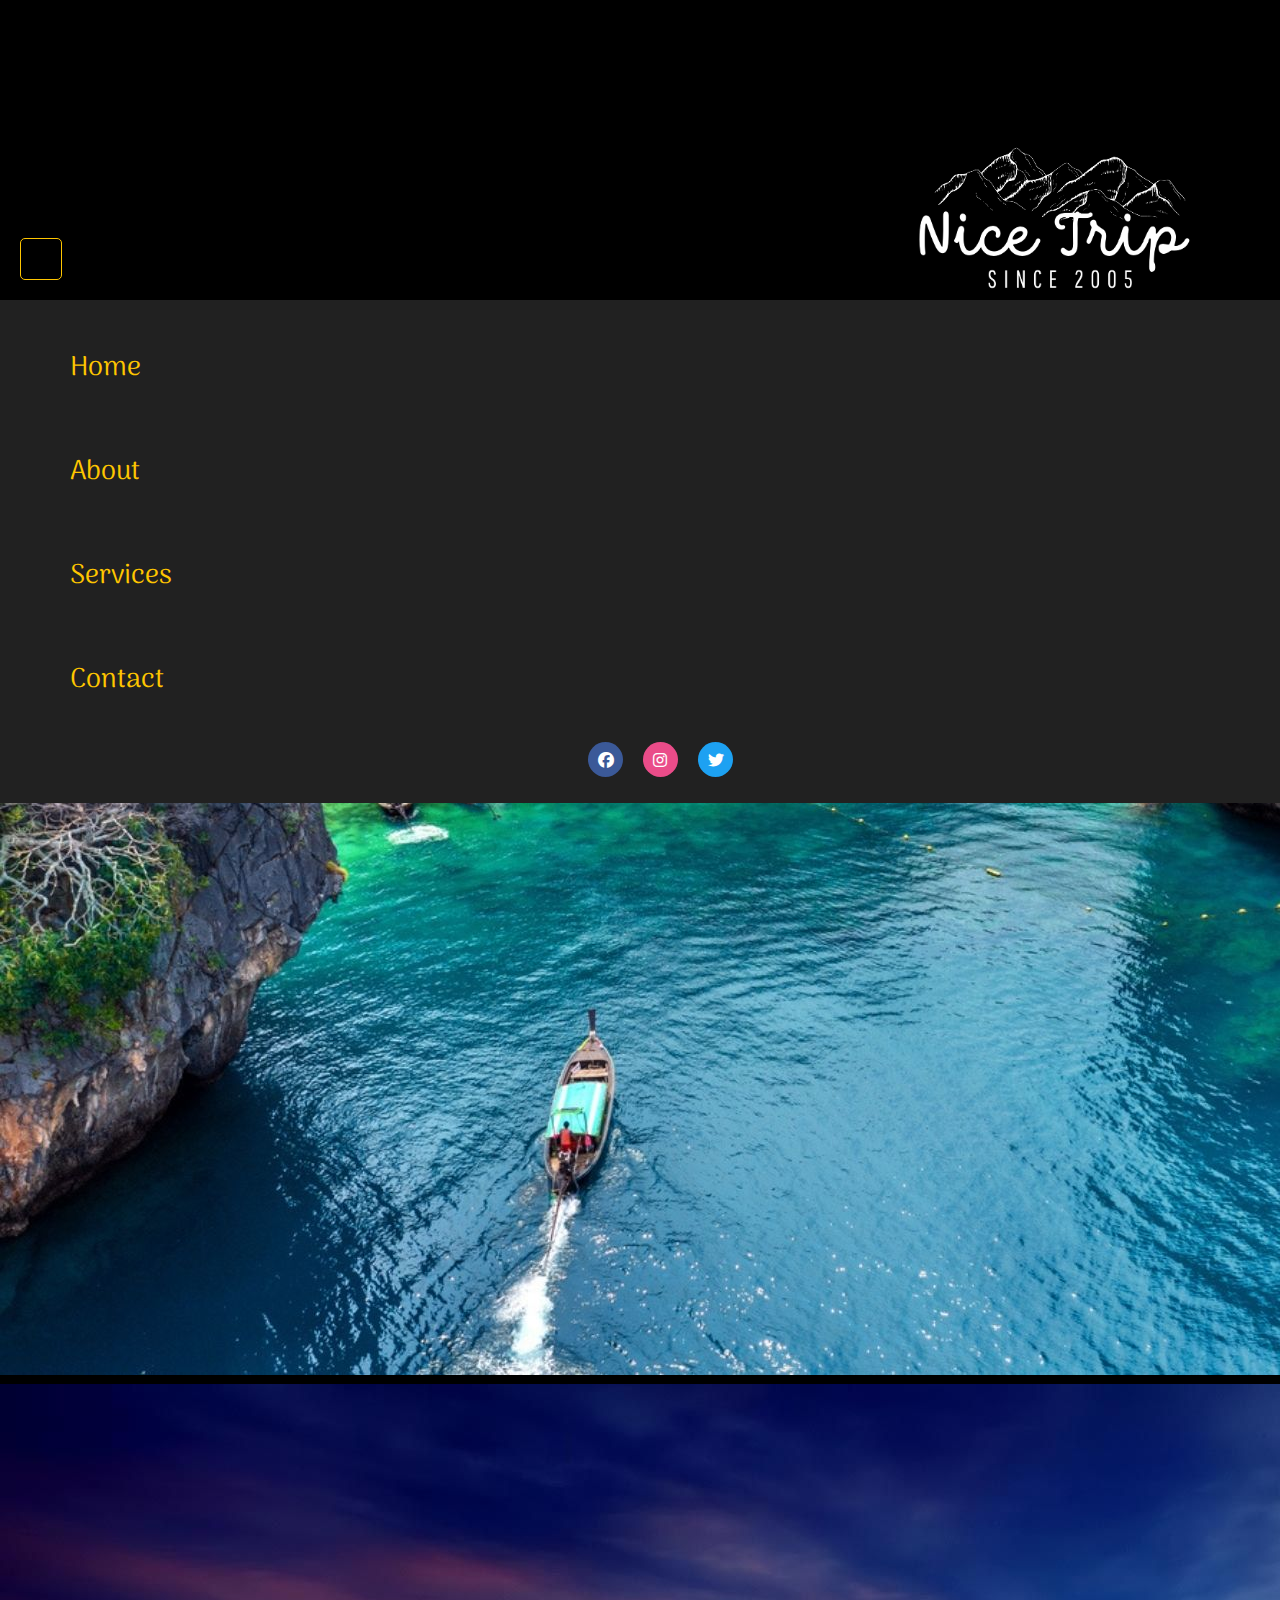
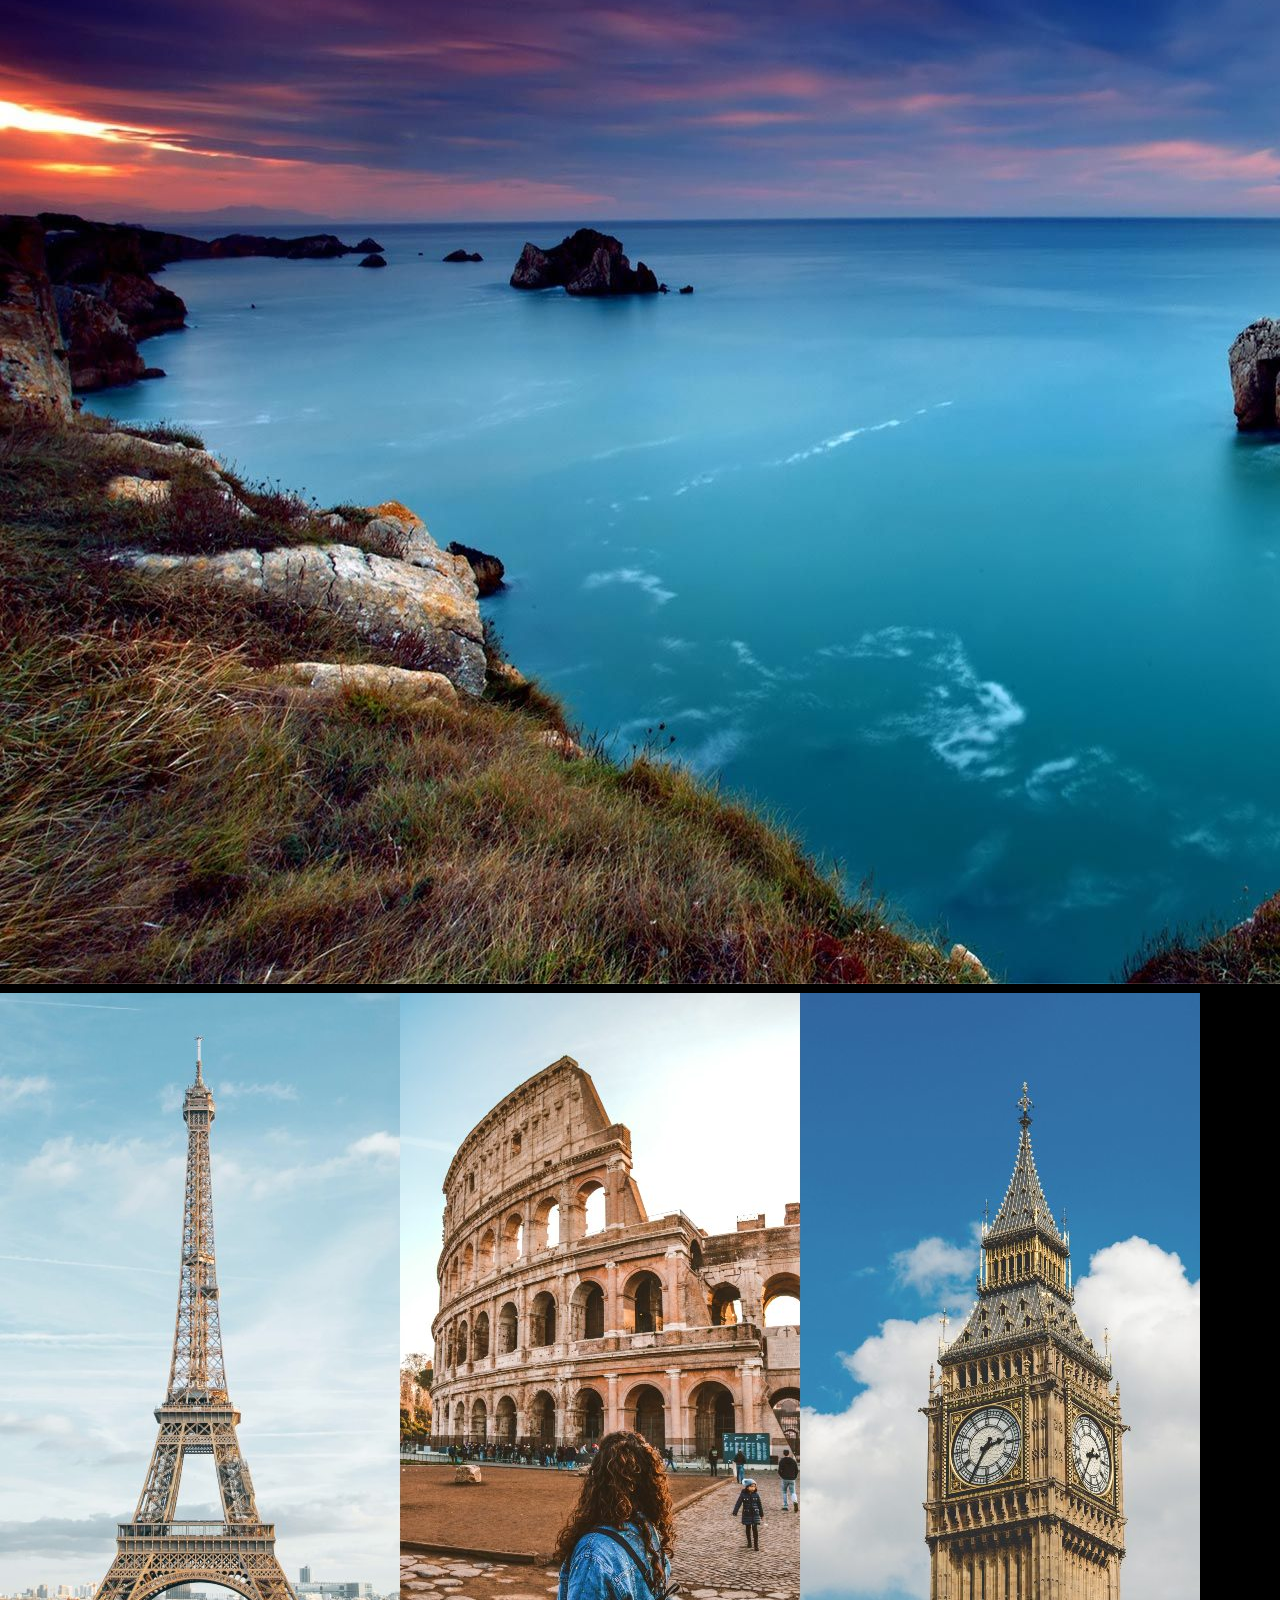
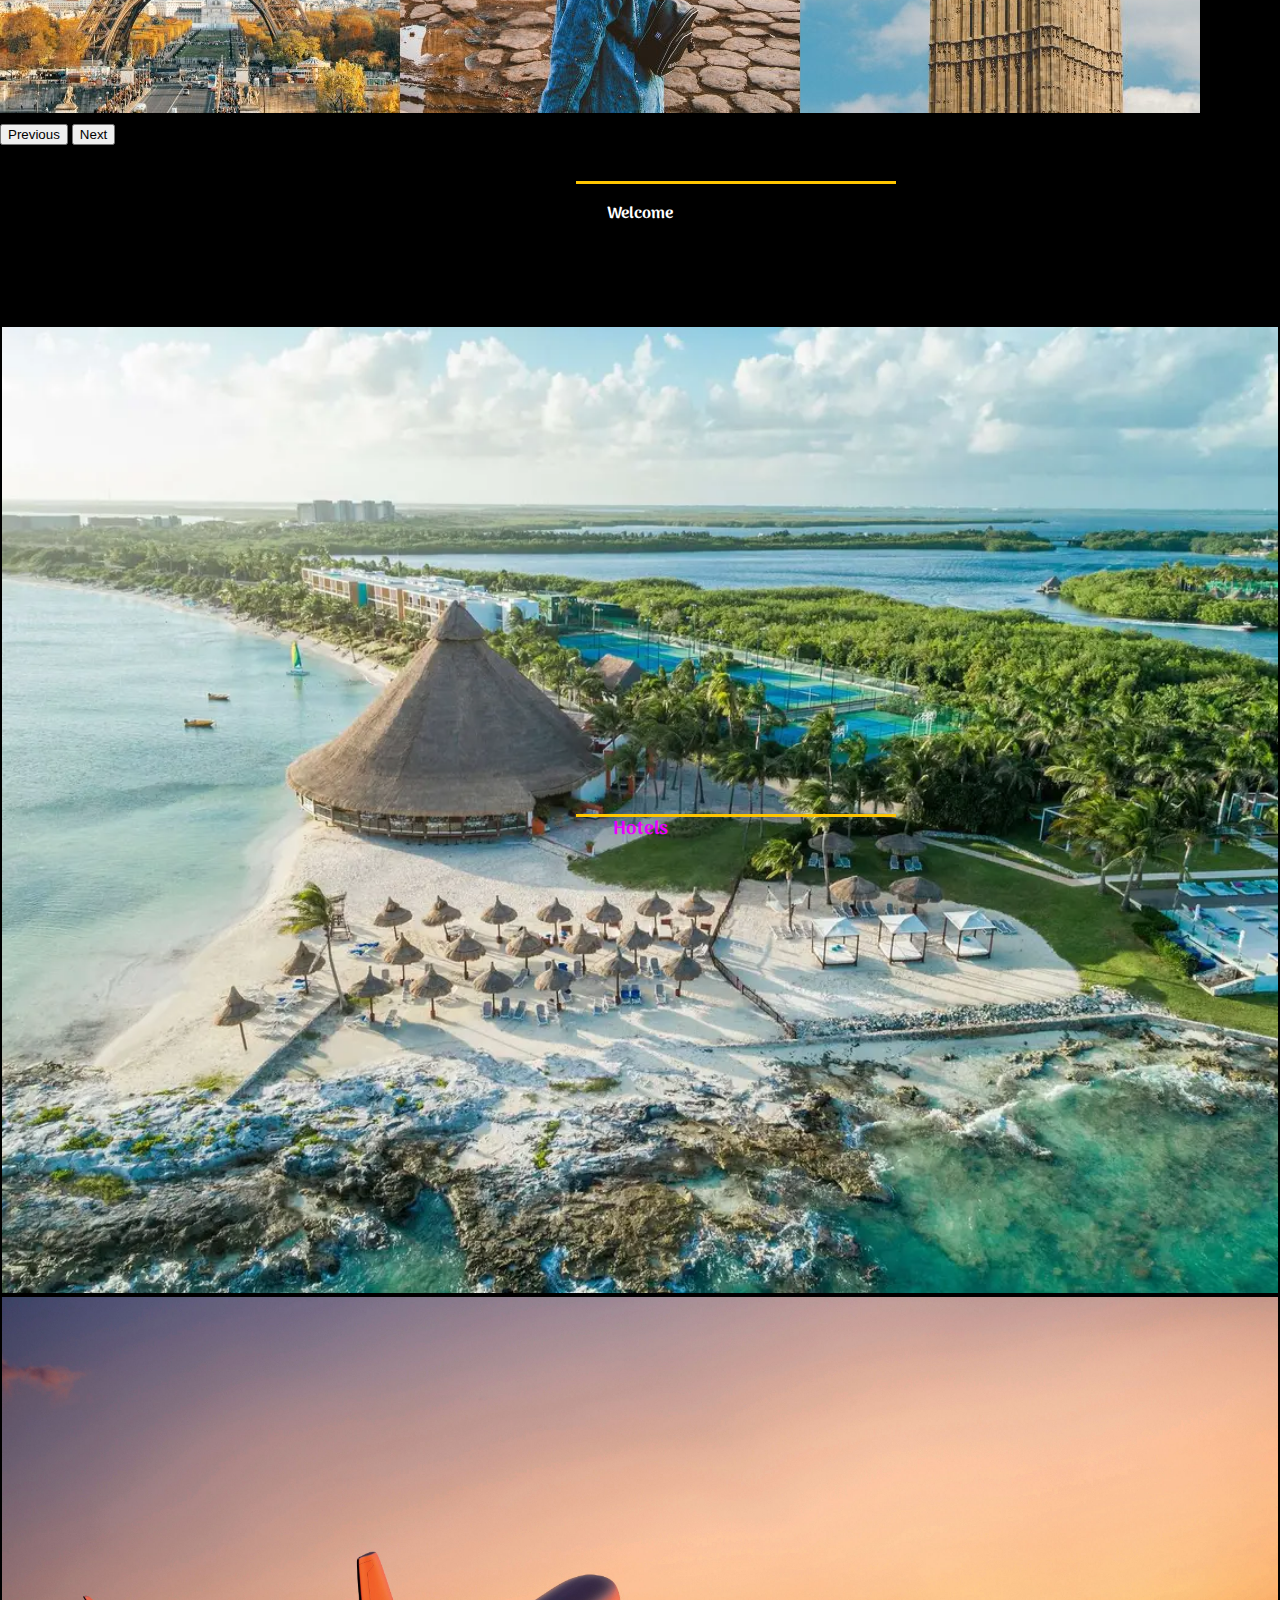
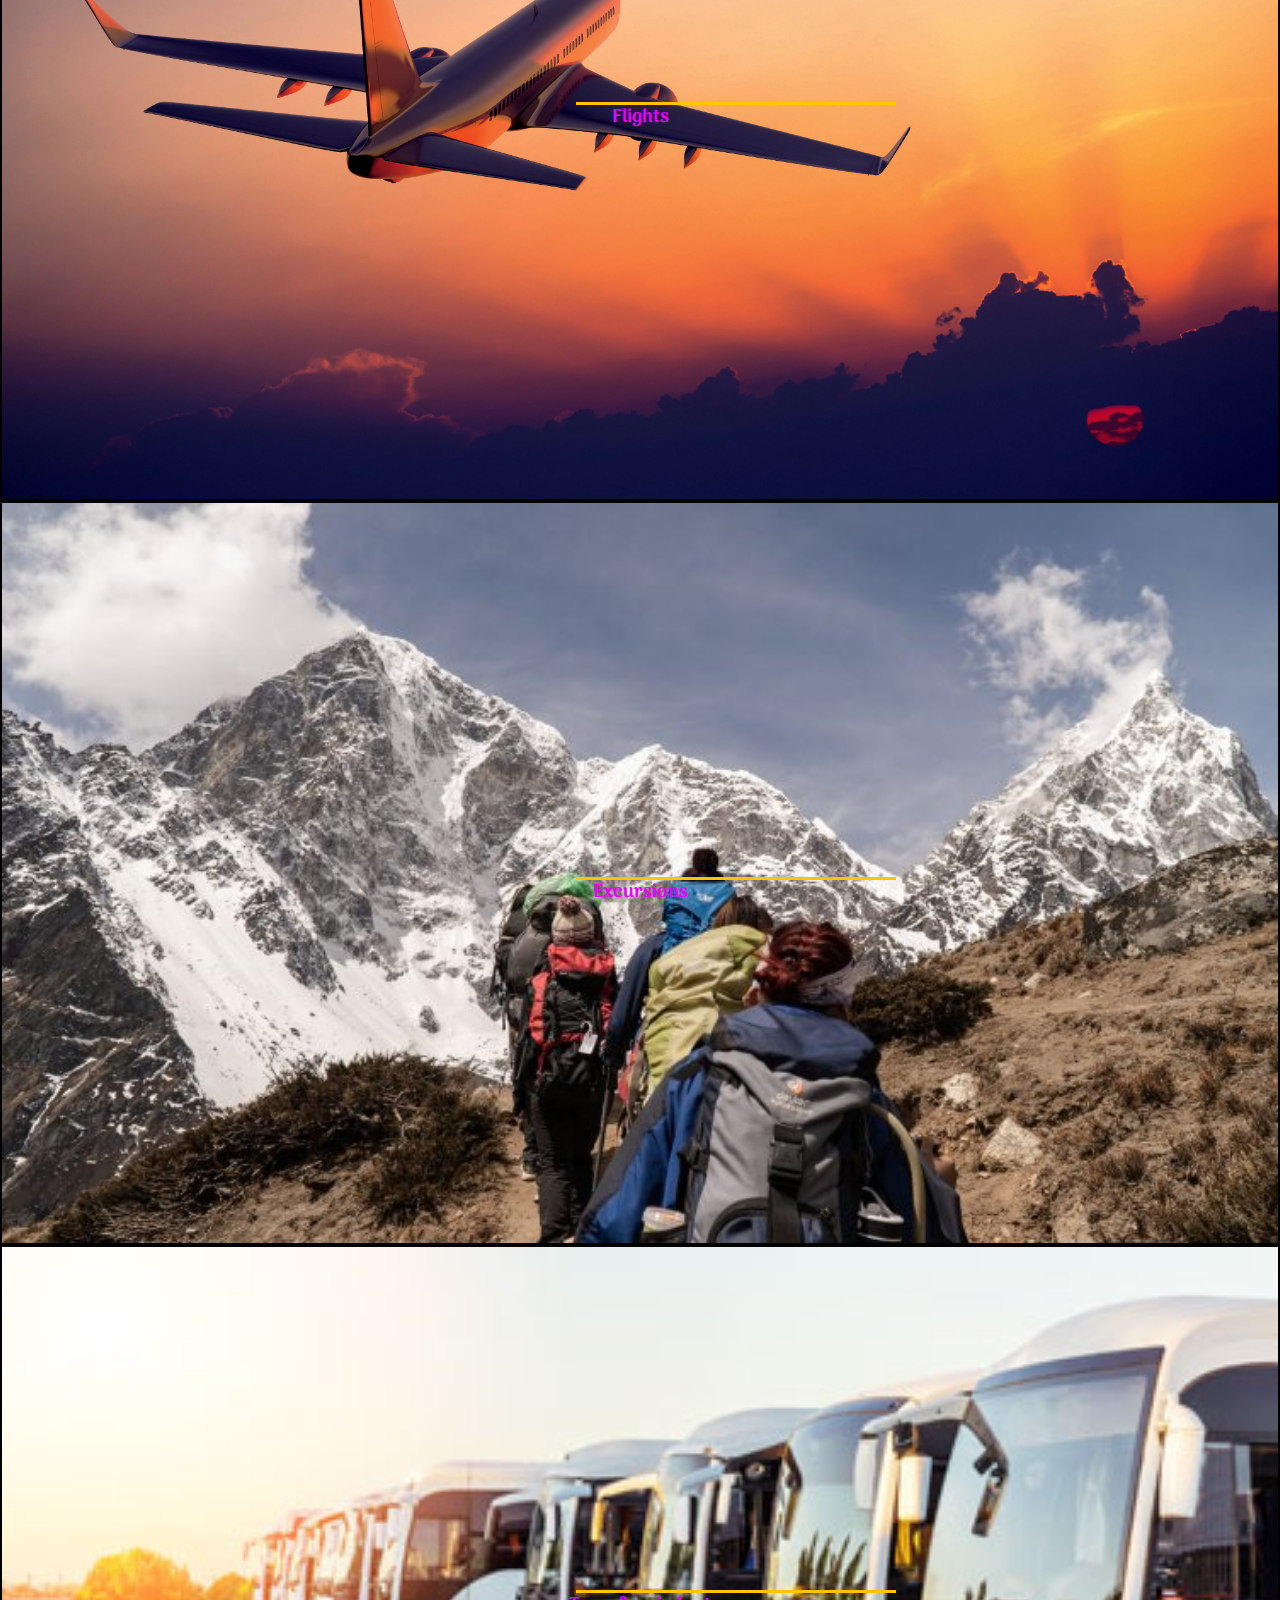
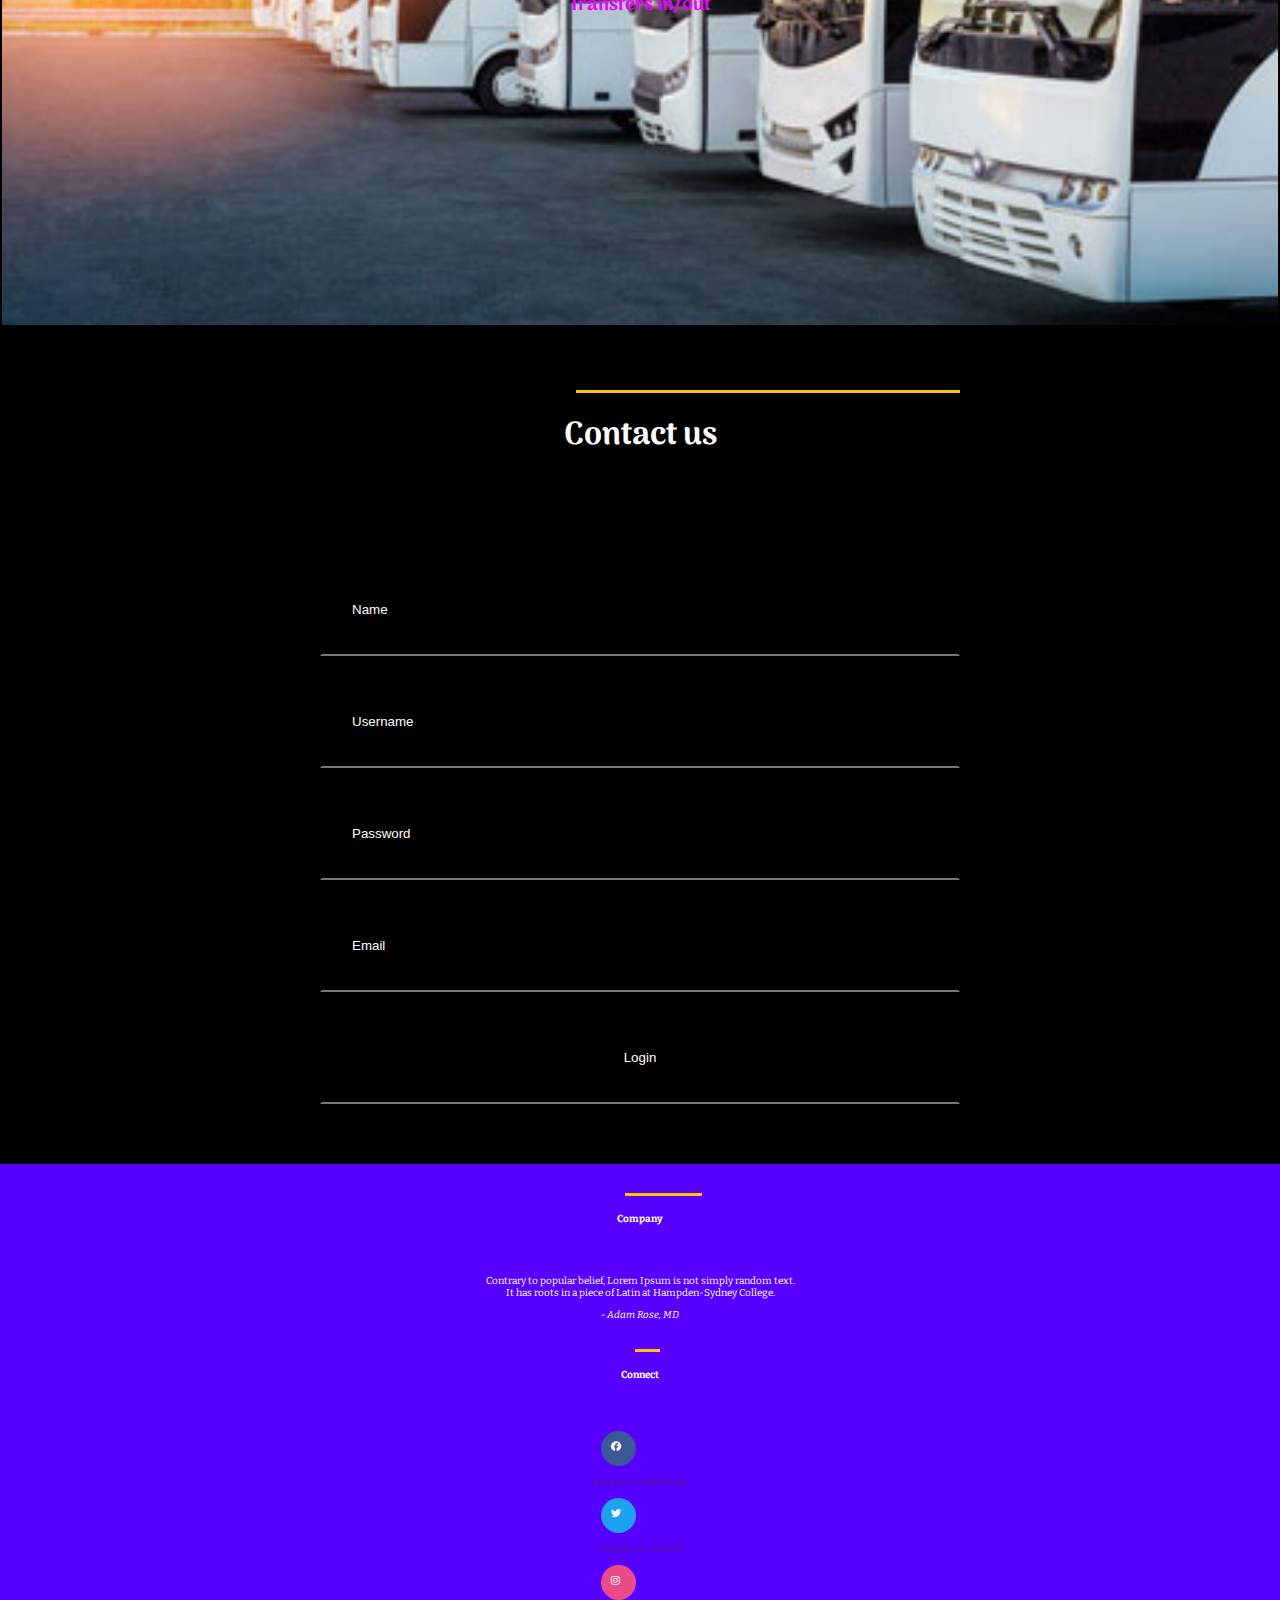
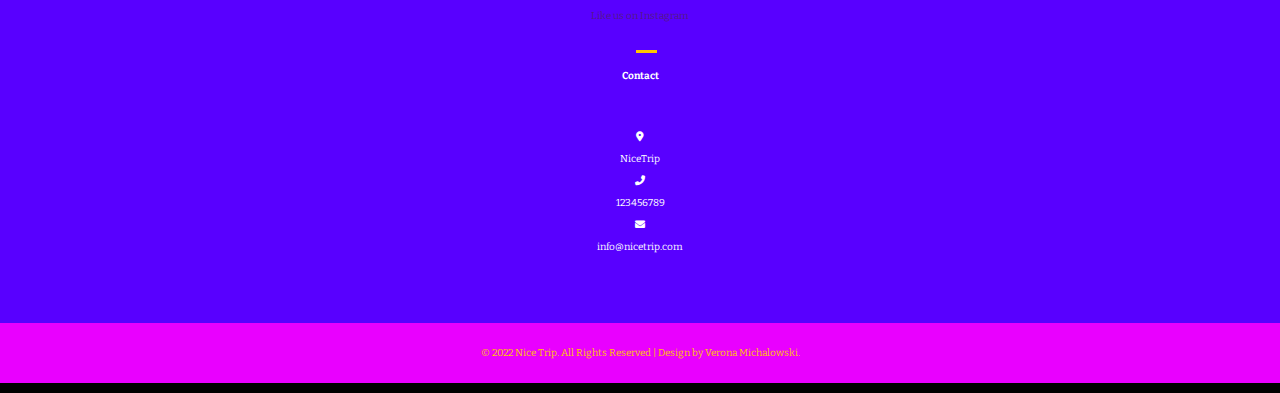
==== index.html @ 5c3f7855 "Proyecto API" ====
<!DOCTYPE html>
<html lang="en">
  <head>
    <meta charset="UTF-8">
    <meta http-equiv="X-UA-Compatible" content="IE=edge">
    <meta name="viewport" content="width=device-width, initial-scale=1.0">
    <meta type = "viewport" content="width=device-width">
   <link rel="stylesheet" href="//cdnjs.cloudflare.com/ajax/libs/font-awesome/6.2.1/css/all.min.css">
    <link href="https://cdn.jsdelivr.net/npm/bootstrap@5.2.3/dist/css/bootstrap.min.css" rel="stylesheet" integrity="sha384-rbsA2VBKQhggwzxH7pPCaAqO46MgnOM80zW1RWuH61DGLwZJEdK2Kadq2F9CUG65" crossorigin="anonymous">
    <link href="./style.css" rel="stylesheet">  
    <link rel="preconnect" href="https://fonts.googleapis.com"><link rel="preconnect" href="https://fonts.gstatic.com" crossorigin>
    <link href="https://fonts.googleapis.com/css2?family=Lobster&display=swap" rel="stylesheet">
    <title>Nice Trip</title>
  </head>
  <body>
      <header class="main_header">
        <div class="nav_contenedor">
      <img class="kenburns-bottom-right" src="./img/logo3-removebg-preview.png">
   <span class="boton_menu" id="boton"><i class="fa-solid fa-bars"></i></span>      
   </div>
      <nav class="main_nav" id="main_nav">
        <ul class="main" id="main">
        <li class="menu_item"><a href="./index.html">Home</li></a>
        <li class="menu_item"><a href="#welcome">About</li></a>
        <li class="menu_item"><a href="#servicios">Services</li></a>
        <li class="menu_item"><a href="#contact">Contact</li></a>
    <div class="redes_icon">
        <a href="#"></a><i class="fa-brands fa-facebook"></i>
        <a href="#"></a><i class="fa-brands fa-instagram"></i>
        <a href="#"></a><i class="fa-brands fa-twitter"></i>
        </div> 
         </ul> 
       </nav>     
    </header>
     <div id="carouselExampleControls" class="carousel slide" data-bs-ride="carousel">
      <div class="carousel-inner">
        <div class="carousel-item active">
          <img src="./img/islas-de-tailandia.jpg" class="d-block w-100" alt="...">
        </div>
        <div class="carousel-item">
          <img src="./img/13400d43e6ccfddc3851ce04db7b13b5.jpg" class="d-block w-100" alt="...">
        </div>
        <div class="carousel_content">
          <h1 class="carousel_tittle">Choose destiny</h1>
          <p>We do the rest</p>
          <a href="" class="boton_slider"><span>See now</span></a>
        </div>
        <div class="carousel-item">
          <img src="./img/europa.jpg" class="d-block w-100" alt="...">
        </div>
      </div>
      <div class="carousel_content">
        <h1 class="carousel_tittle">Choose destiny</h1>
        <p>We do the rest</p>
        <a href="" class="boton_slider"><span>See now</span></a>
      </div>
      <button class="carousel-control-prev" type="button" data-bs-target="#carouselExampleControls" data-bs-slide="prev">
        <span class="carousel-control-prev-icon" aria-hidden="true"></span>
        <span class="visually-hidden">Previous</span>
      </button>
      <button class="carousel-control-next" type="button" data-bs-target="#carouselExampleControls" data-bs-slide="next">
        <span class="carousel-control-next-icon" aria-hidden="true"></span>
        <span class="visually-hidden">Next</span>
      </button>
    </div>
    </div>
</div>
<article id="welcome">
    <h2>Welcome</h2>
    <p>We are a travel agency that was born 15 years ago. We are located in New York. We look forward to your inquiry. Thank you for visiting our website.</p>
  </article>
  <section class="container_grid" id="servicios">
      <div class="galeria_foto">
        <h3 class="titulo_img">Hotels</h3>
        <img src="./img/hotel 2.webp" alt="" class="foto1" width="100%" 
        height="100%">
      </div>
      <div class="galeria_foto">
        <h3 class="titulo_img">Flights</h3>
        <img src="./img/31173.jpg" alt="" class="foto2" width="100%" 
        height="100%">
      </div>
      <div class="galeria_foto">
        <h3 class="titulo_img">Excursions</h3>
        <img src="./img/SENDERISMO-750x430.jpeg" alt="" class="foto3" width="100%" 
        height="100%">
      </div>
      <div class="galeria_foto">
        <h3 class="titulo_img">Transfers in/out</h3>
        <img src="./img/traslados.jpg" alt="" class="foto4" width="100%" 
        height="100%">
             </div>
       </section>
      <h4>Contact us</h4>
  <form action="usuarios.php" method="POST">
    <input type="text" name="name" id="name" placeholder="Name" required>
    <input type="text" name="username" id="username" placeholder="Username" unique required>
    <input type="password" name="password" id="password" placeholder="Password" required> 
    <input type="email" name="email" id="email" placeholder="Email" required> 
    <input type="hidden" name="id" value = "id"> 

    <input type="submit" value="Login">
    </form>
 <footer class="footer">
      <div class= "container_footer">
    <div class="company">
     <h2>Company</h2>
      <p>Contrary to popular belief, Lorem Ipsum is not simply random text. <br> 
          It has roots in a piece of Latin at Hampden-Sydney College.</p>
        <cite>- Adam Rose, MD</cite>
      </div>
    <div class="connect" id="contact">
      <h2>Connect</h2>
              <i class="fa-brands fa-facebook"></i>
              <a href="">Like us on Facebook</a>
              <i class="fab fa-twitter"></i>
              <a href="">Like us on Twitter</a>
              <i class="fa-brands fa-instagram"></i>
              <a href="">Like us on Instagram</a>
        </div>
    <div class="contact">
      <h2>Contact</h2>
              <i class="fas fa-map-marker-alt"></i>
              <p class="contact__txt">NiceTrip</p>
              <i class="fas fa-phone-alt"></i>
              <p class="contact__txt">123456789</p>
              <i class="fas fa-envelope"></i>
              <p class="contact__txt">info@nicetrip.com</p>
        </div>
      </div>
        <p class="copy">© 2022 Nice Trip. All Rights Reserved | Design by Verona Michalowski.
    </footer>
   </div>
<script src="./script.js"></script> 
<script src="https://cdn.jsdelivr.net/npm/@popperjs/core@2.11.6/dist/umd/popper.min.js" integrity="sha384-oBqDVmMz9ATKxIep9tiCxS/Z9fNfEXiDAYTujMAeBAsjFuCZSmKbSSUnQlmh/jp3" crossorigin="anonymous"></script>
<script src="https://cdn.jsdelivr.net/npm/bootstrap@5.2.3/dist/js/bootstrap.min.js" integrity="sha384-cuYeSxntonz0PPNlHhBs68uyIAVpIIOZZ5JqeqvYYIcEL727kskC66kF92t6Xl2V" crossorigin="anonymous"></script>
  </body>
</html>
---- style.css ----
@import url('https://fonts.googleapis.com/css2?family=Lobster&display=swap');
@import url('https://fonts.googleapis.com/css2?family=Arima:wght@600&display=swap');
@import url('https://fonts.googleapis.com/css?family=Bitter');


* {

    box-sizing: border-box;
}

body {
    margin: 0;
    padding: 0;
    background-color: black;
    font-family: 'Arima', cursive;
}

/*Mobile first*/


/*Logo*/


.kenburns-bottom-right {
  width: 400px;
  height: 400px;
  padding: 20px;
  cursor: pointer;
	-webkit-animation: kenburns-bottom-right 5s ease-out infinite both;
	        animation: kenburns-bottom-right 5s ease-out infinite both;
}
      
@-webkit-keyframes kenburns-bottom-right {
  0% {
    -webkit-transform: scale(1) translate(0, 0);
            transform: scale(1) translate(0, 0);
    -webkit-transform-origin: 84% 84%;
            transform-origin: 84% 84%;
  }
  100% {
    -webkit-transform: scale(1.25) translate(20px, 15px);
            transform: scale(1.25) translate(20px, 15px);
    -webkit-transform-origin: right bottom;
            transform-origin: right bottom;
  }
}
@keyframes kenburns-bottom-right {
  0% {
    -webkit-transform: scale(1) translate(0, 0);
            transform: scale(1) translate(0, 0);
    -webkit-transform-origin: 84% 84%;
            transform-origin: 84% 84%;
  }
  100% {
    -webkit-transform: scale(1.25) translate(20px, 15px);
            transform: scale(1.25) translate(20px, 15px);
    -webkit-transform-origin: right bottom;
            transform-origin: right bottom;
  }
}



.boton_menu {

    display: flex;
    justify-content: center;
    align-items: center;
    align-self: flex-end;
    height: 40px;
    width: 40px;
    font-size: 1.5em;
    border: 1px solid #FFC600;
    cursor: pointer;
    border-radius: 5px;
    padding: 20px 20px;
    
} 


/*Clase para mostrar el menú */

.mostrar{
  transform: translateX(-100%);
}


/*Nav*/

.nav_contenedor {

    position: relative;
    display: flex;
    flex-direction: row-reverse;
    justify-content: space-between;
    align-content: flex-start;
    width: 100%;
    height: 300px;
    background-color: black;
    padding: 20px;
}


.main_nav {
        
        position: absolute;
        z-index: 999;
        width: 100%;
        cursor: pointer;
        transition: all 0.5s;
        background-color: #212121;
        
        
}


.menu_item {
     display: block;
     padding: 30px;
     color: white;
     font-size: 1.7em;
  
 
}

.menu_item a{
   text-decoration: none;
   color: #FFC600;

}


.menu_item:hover {
    background: white;
    color: #212121;
    position: relative;     
   
  }


.redes_icon{
    display: flex;
    flex-direction: row;
    justify-self: center;
   
  }

.fa-facebook{
    display: flex;
    padding: 10px;
    border-radius: 50%;
    margin: 10px;
    width: 35px;
    height: 35px;
    background-color: #3b5998;
    color: white;
}

.fa-instagram{
    display: flex;
    justify-content: left;
    padding: 10px;
    width: 35px;
    height: 35px;
    border-radius: 50%;
    margin: 10px;
    background-color: #ea4c89;
    color: white;
}
.fa-twitter{
    display: flex;
    justify-content: left;
    padding: 10px;
    width: 35px;
    height: 35px;
    border-radius: 50%;
    margin: 10px;
    background-color:#1da1f2 ;
    color: white;
}

h1 {
  font-size: 15px;
}

h2 {
  padding: 10px 10px;
}

/*Carousel*/

.carousel_content{
  display: flex;
  flex-direction: column;
  position: absolute;
  color: black;
  font-size: 15px;
  top: 50%;
  left: 50%;
  transform: translateX(-50%) translateY(-50%);
  align-items: center;
  justify-content: center;

}

.boton_slider {
  display: flex;
  border: 3px solid #FFC600;
  width: 100px;
  text-decoration: none;
  color: #E900FF;
  justify-content: center;
  align-content: center;

}

/*Welcome*/

h2 {
  font-size: 1em;
  text-align: center;
  padding: 40px 0px;
  color: white;
  position: relative;

}

h2:hover{
  color: #E900FF;
}

h2:before {
  content:"";
  position: absolute;
  background-color: #FFC600;
  height: 3px;
  width: 25%;
  left: 45%;
  top: 20px;
}

article p {
  text-align: justify;
  padding: 0px 10px;
}


/*Galeria de imágenes Grid*/

.containergrid {
margin: auto;
position: relative;
}

.titulo_img{
  position: absolute;
  top: 50%;
  left: 50%;
  transform: translateX(-50%) translateY(-50%);
  color: #E900FF;
  text-align: center;
  width: 100%;
}

.titulo_img:before{

    content:"";
    position: absolute;
    background-color: #FFC600;
    height: 3px;
    width: 25%;
    left: 45%;
  
  }

.galeria_foto {
  position: relative;
  padding: 2px;
}
.container_grid img{
    opacity: 1;
    -webkit-transition: .3s ease-in-out;
    transition: .3s ease-in-out;
  }
  .galeria_foto:hover img {
    opacity: .5;
  }

/*Formulario*/


h4 {
  font-size: 2em;
  text-align: center;
  padding: 40px 0px;
  color: white;
  position: relative;

}

h4:hover{
  color: #E900FF;
}

h4:before {
  content:"";
  position: absolute;
  background-color: #FFC600;
  height: 3px;
  width: 30%;
  left: 45%;
  top: 20px;
}


form {
  display: flex;
  flex-direction: column;
  justify-content: center;
  align-items: center;
  margin-bottom: 60px;
}

input {

  width: 50%;
  line-height: 28px;
  border: 2px solid transparent;
  border-bottom-color: #777;
  padding: 30px;
  margin-top: 20px;
  background-color: transparent;
  color: white;
  transition: .3s cubic-bezier(0.645, 0.045, 0.355, 1);
 }
 

 input:focus, input:hover {
  outline: none;
  border-radius: 1rem;
  border-color: #7a9cc6;
  padding: 20px;
 }
 

 input::placeholder {
  color: white;

 }
 
 input:focus::placeholder {
  opacity: 0;
  transition: opacity .3s;
  
 }


/*Footer*/
  
footer {
  font-family: Bitter;
  background-color: #5800FF;
  color: white;
  font-size: 15px;
  text-align: center;
}

.container_footer {
  display: flex;
  flex-direction: column;
  justify-content: space-between;
  align-items: center;
 
}
.company p {
  font-size: 10px;
}

.contact p{
   font-size: 10px;
}

footer a{
 text-decoration: none;

}

.copy {
  display: flex;
  align-items: center;
  justify-content: center;
  font-size: 10px;
  background-color: #E900FF;
  color: #FFC600;
  height: 60px;
  margin-top: 60px;
}

.container_grid {
  display: grid;
  grid-template-columns: 1;

}






/*Media Screen*/


/*Desktop*/

@media (min-width: 1281px) {

body{
  margin: 0;
}


.container_grid {
    display: grid;
    grid-template-columns: repeat(2,50%);

}

.boton_menu{
  display: none;
}

.main{
   display: flex;
   flex-direction: row;
   justify-content: left;
   align-content: center;
   height: 80px;
   background-color: black;

}

.redes_icon{
  display: flex;
  align-items: center;
}

.menu_item a{
     color: #FFC600;
}



.tracking-in-expand-fwd{
  font-size: 30px;
  
}

.carousel_content{
  font-size: 20px;
}

.boton_slider {
  width: 300px;
  height: 80px;
  font-size: 50px;
}


.container_footer {
    display: flex;
    flex-direction: row;
    text-align: center;
    align-items: flex-start;
    justify-content: space-around;
    font-size: 20px;
    
  }

.company p {
  font-size: 20px;
}

.contact p{
   font-size: 20px;
}

.kenburns-bottom-right{
  width: 350px;
}

p{
  font-size: 40px;
}


h1{
  font-size: 70px;
}

h2{
  font-size: 3em;
}

h3{
  font-size: 50px;
}

h4{
  font-size: 3em;
}

input{
  width: 30%;
  font-size: 30px;
}

label {
  font-size: 30px;
}

textarea{
width: 30%;
height: 70px;
font-size: 25px;
}

.copy {
  font-size: 20px;
  text-align: center;
}

.connect i {
  width: 40px;
}

footer a {
  font-size: 25px;
}

}

/*Tablets*/

@media  (min-width: 768px) and (max-width: 1281px)  {
  

.carousel_content{
  font-size: 10px;
  text-align: center;
  }

h1 {
  font-size: 40px;
}
.boton_slider{
  width: 200px;
  height: 50px;
  font-size: 30px;
  }


.container_footer{
  font-size: 10px;
  display: flex;
  flex-wrap:wrap ;
}  
}
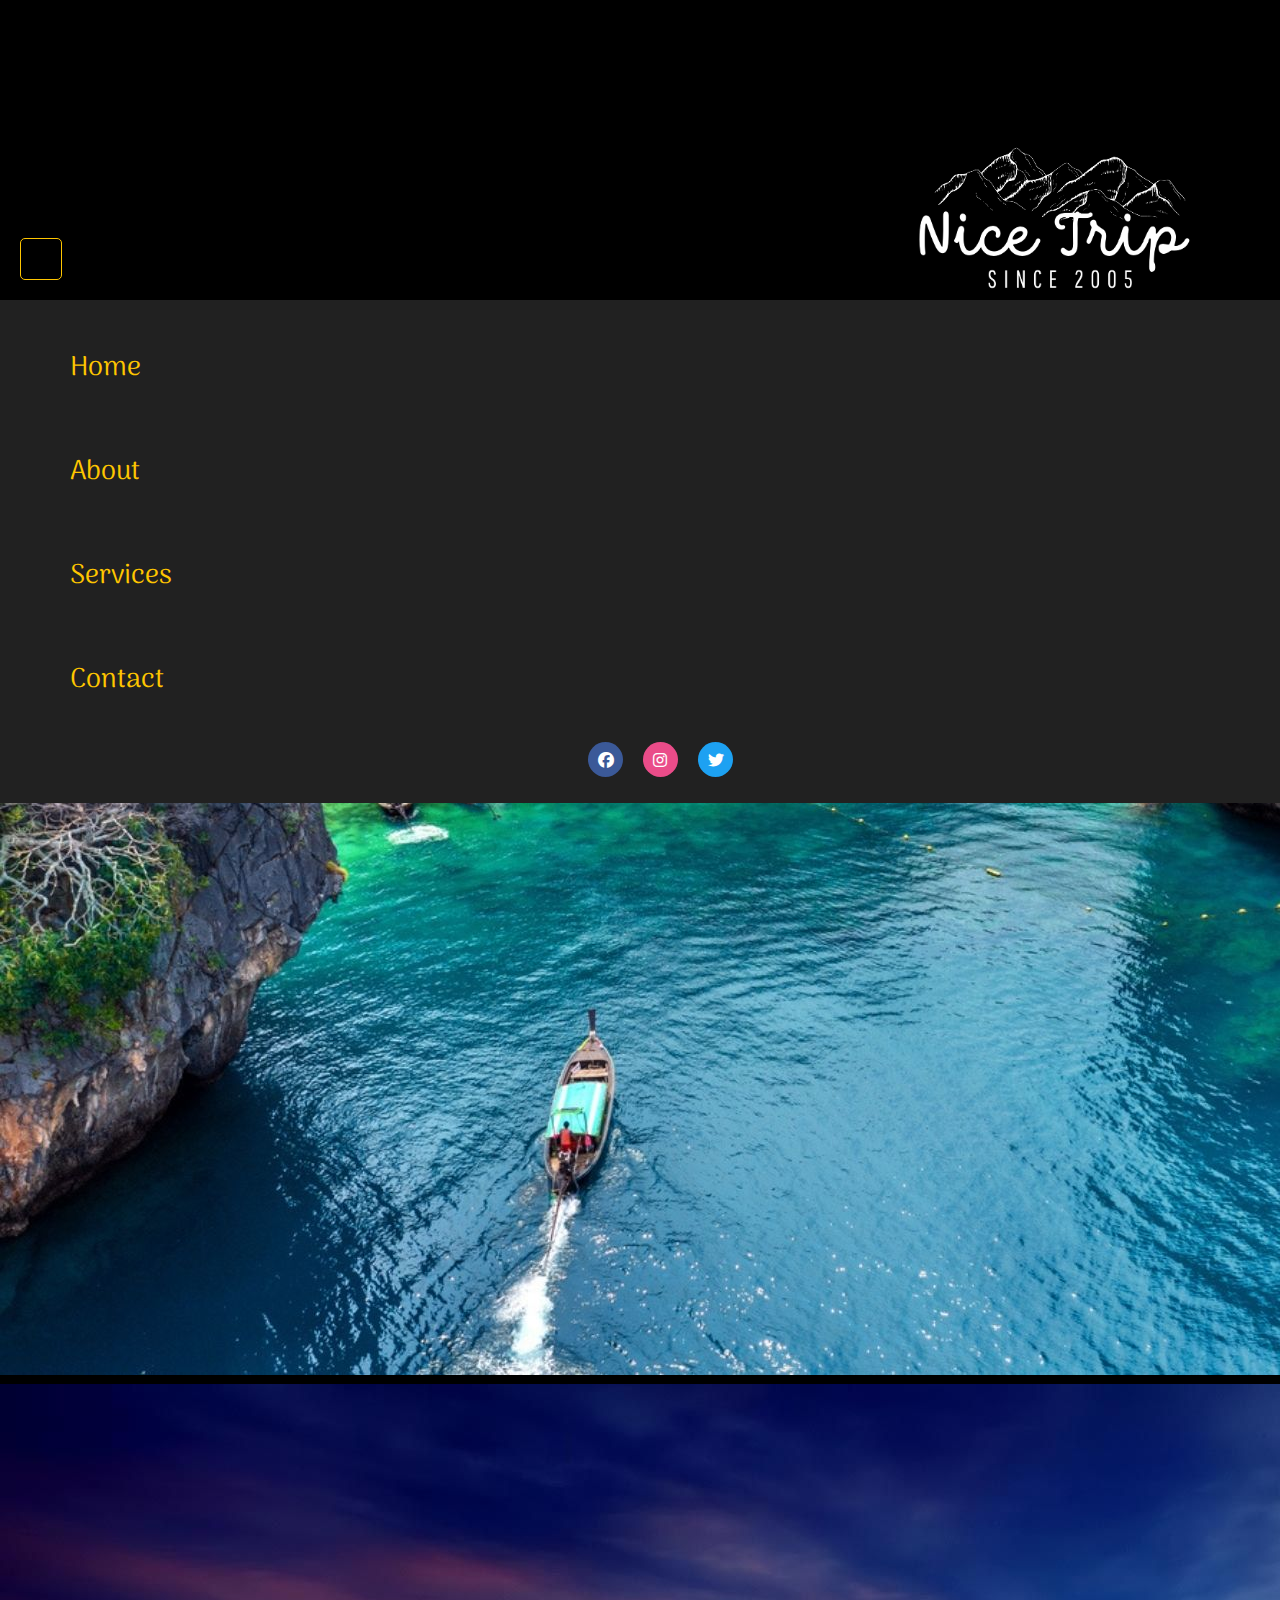
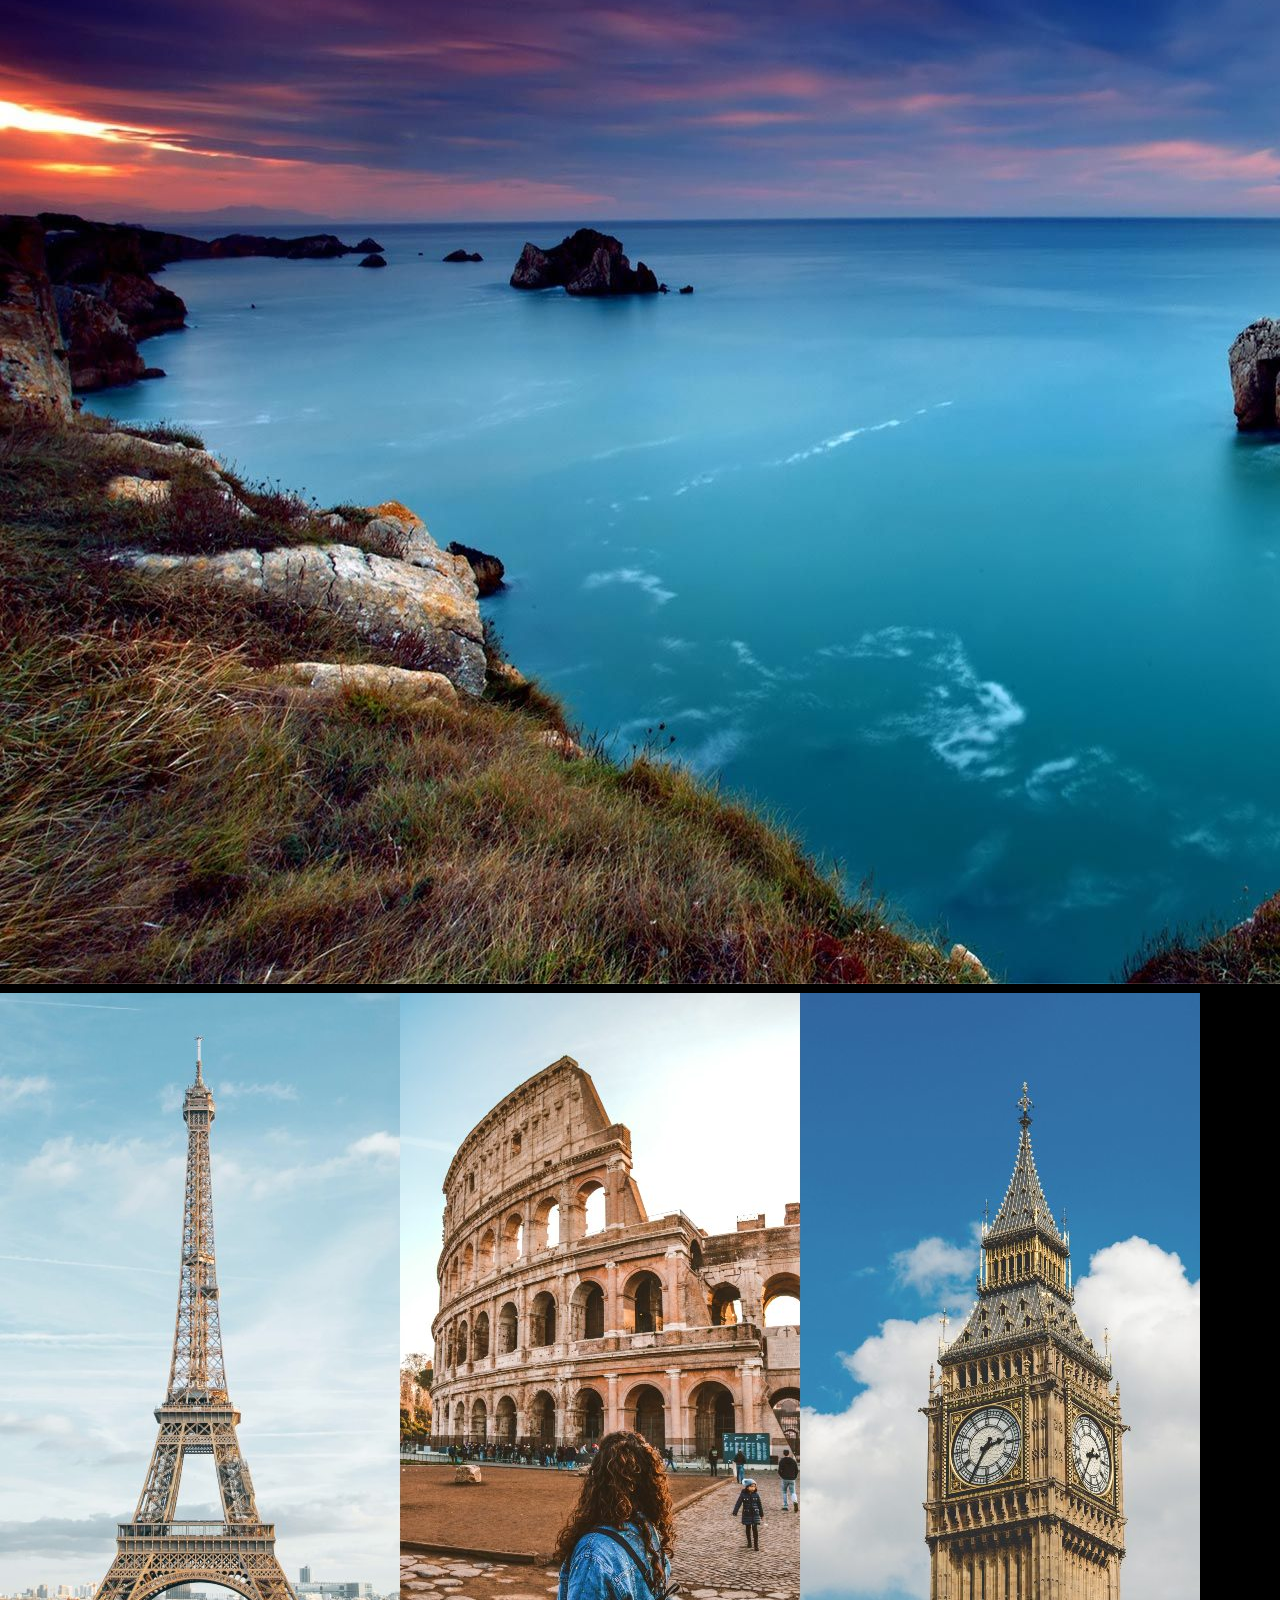
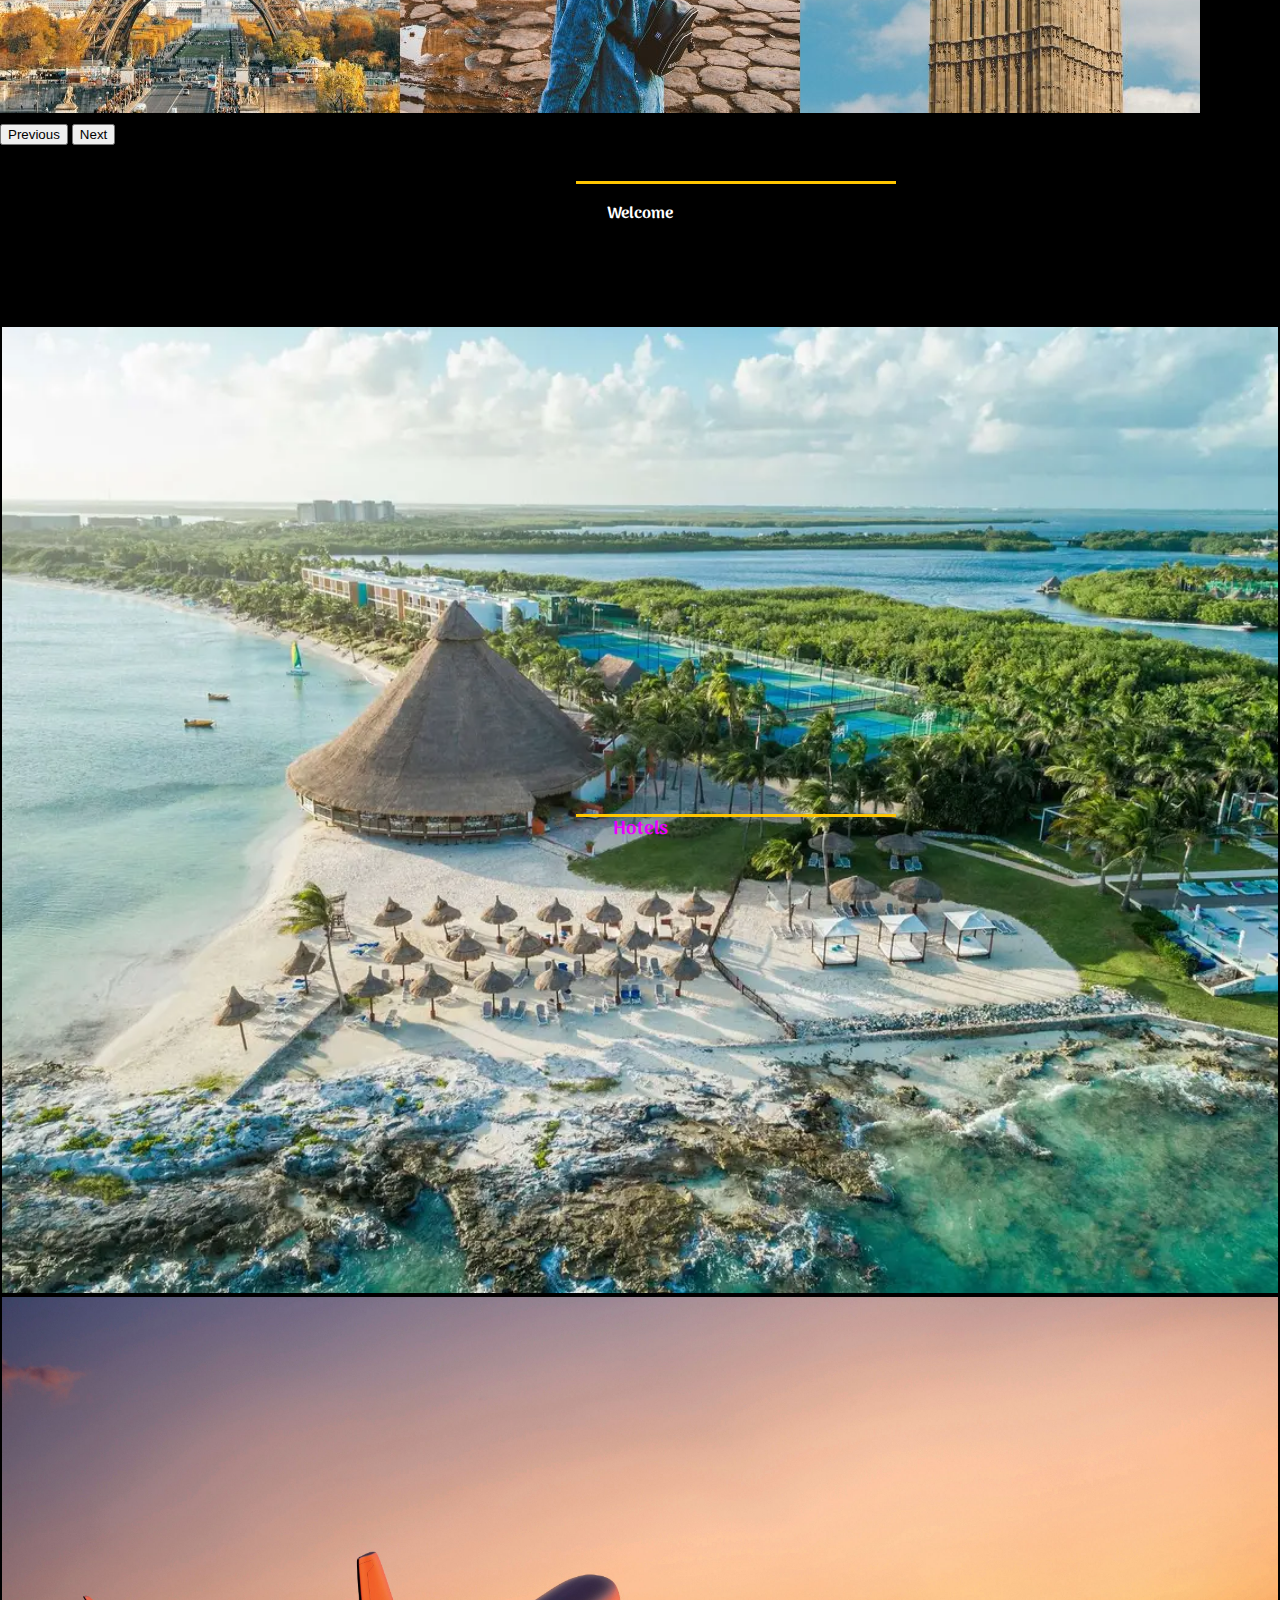
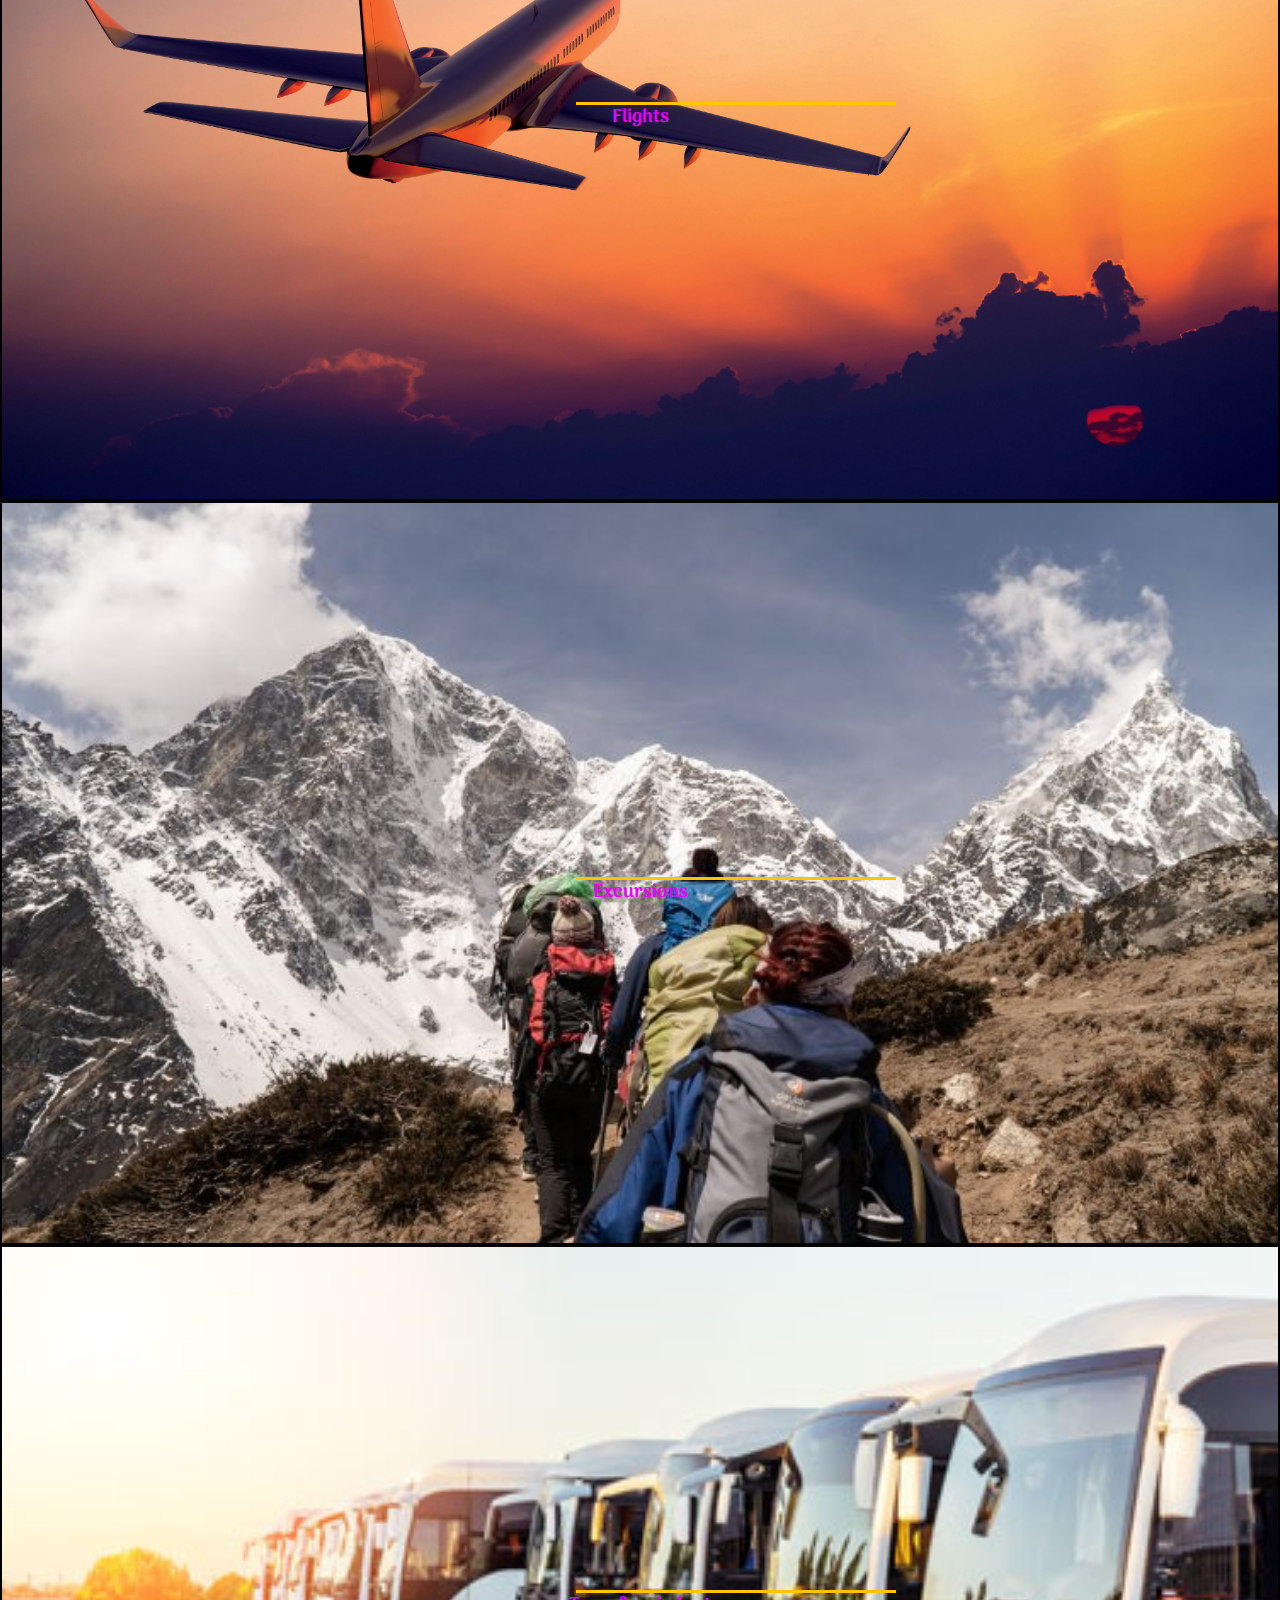
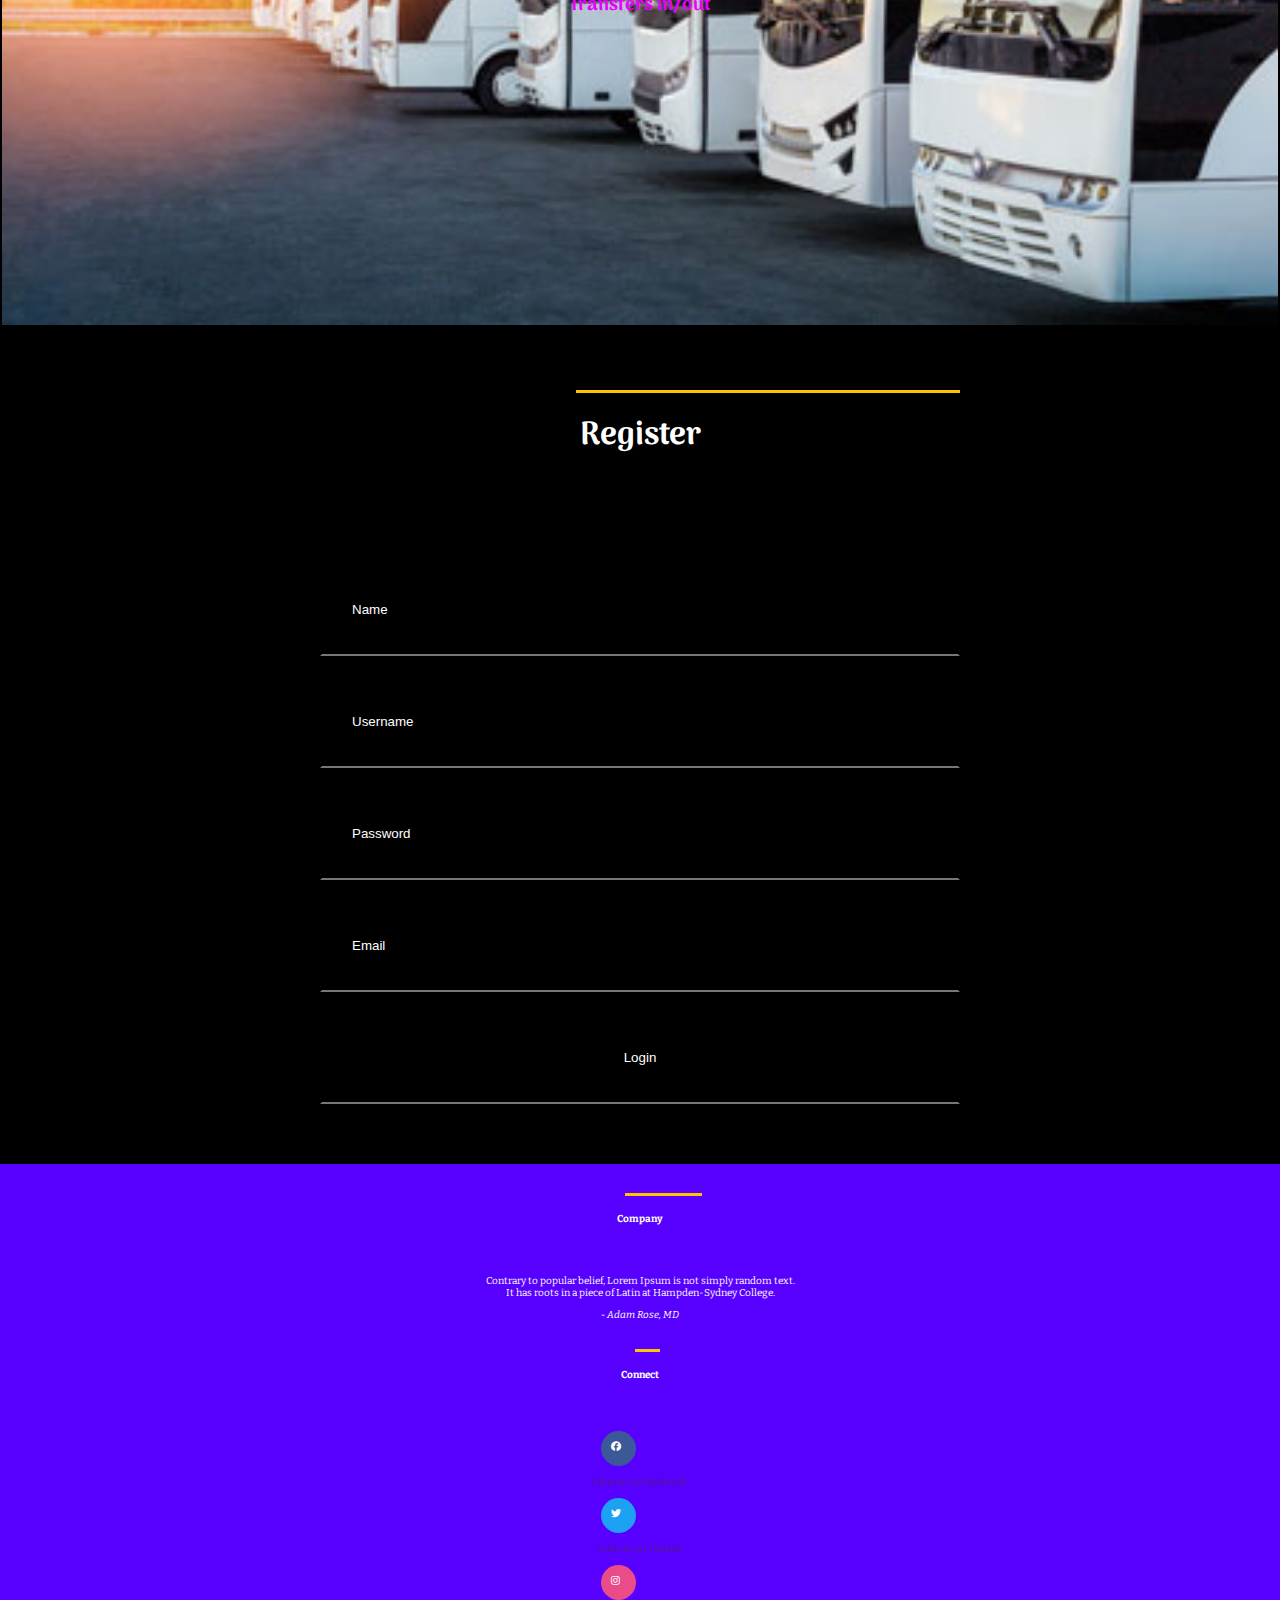
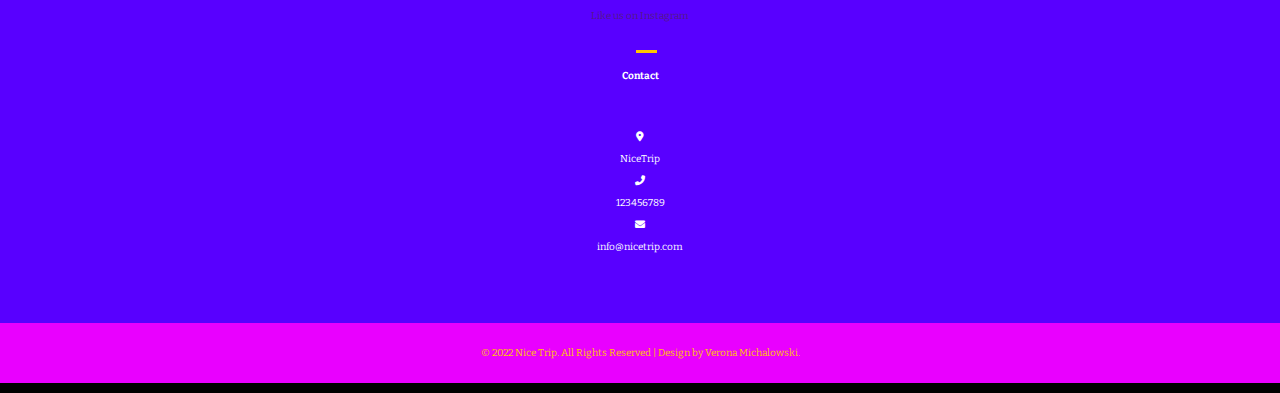
==== commit e17940f4: "corregir variables" ====
--- a/index.html
+++ b/index.html
@@ -68,7 +68,7 @@
 </div>
 <article id="welcome">
     <h2>Welcome</h2>
-    <p>We are a travel agency that was born 15 years ago. We are located in New York. We look forward to your inquiry. Thank you for visiting our website.</p>
+    <p>We're a travel agency that was born 15 years ago, located in New York. We look forward to your inquiry. Thank you for visiting our website.</p>
   </article>
   <section class="container_grid" id="servicios">
       <div class="galeria_foto">
@@ -92,7 +92,7 @@
         height="100%">
              </div>
        </section>
-      <h4>Contact us</h4>
+      <h4>Register</h4>
   <form action="usuarios.php" method="POST">
     <input type="text" name="name" id="name" placeholder="Name" required>
     <input type="text" name="username" id="username" placeholder="Username" unique required>
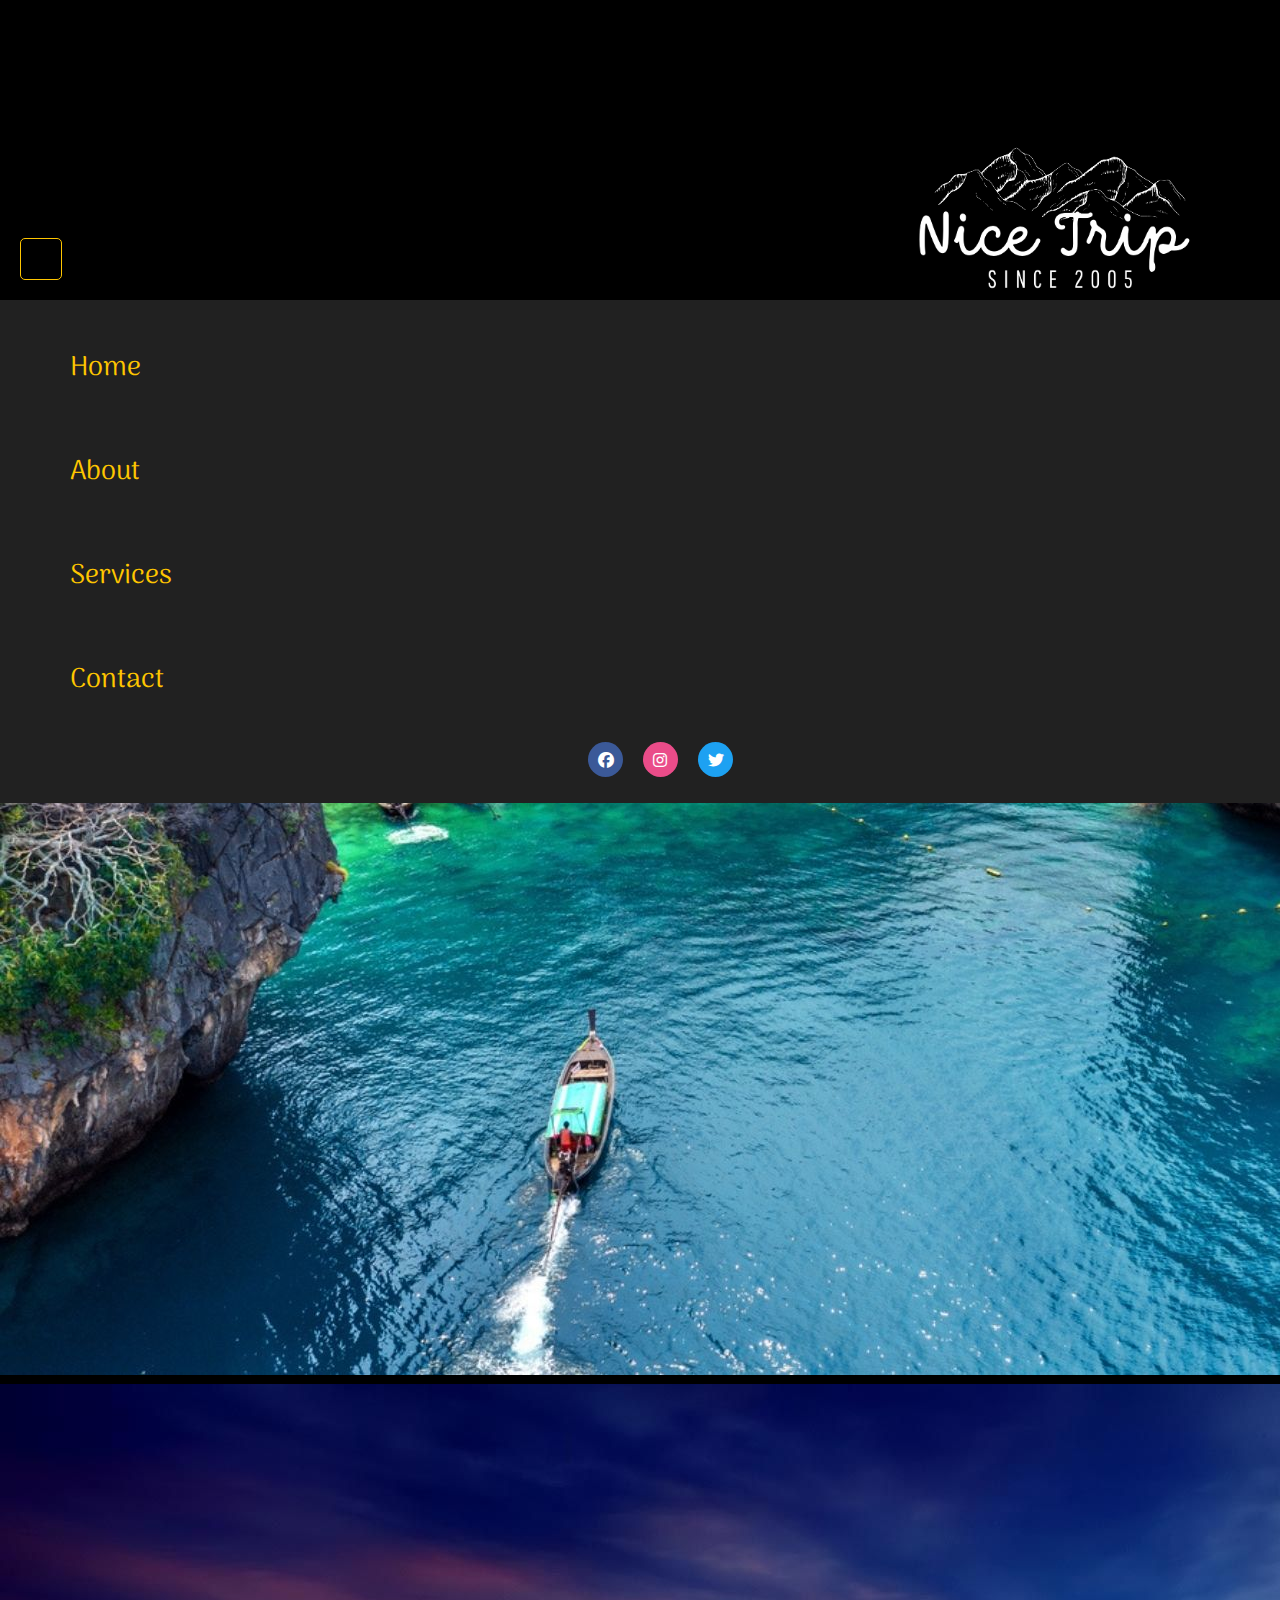
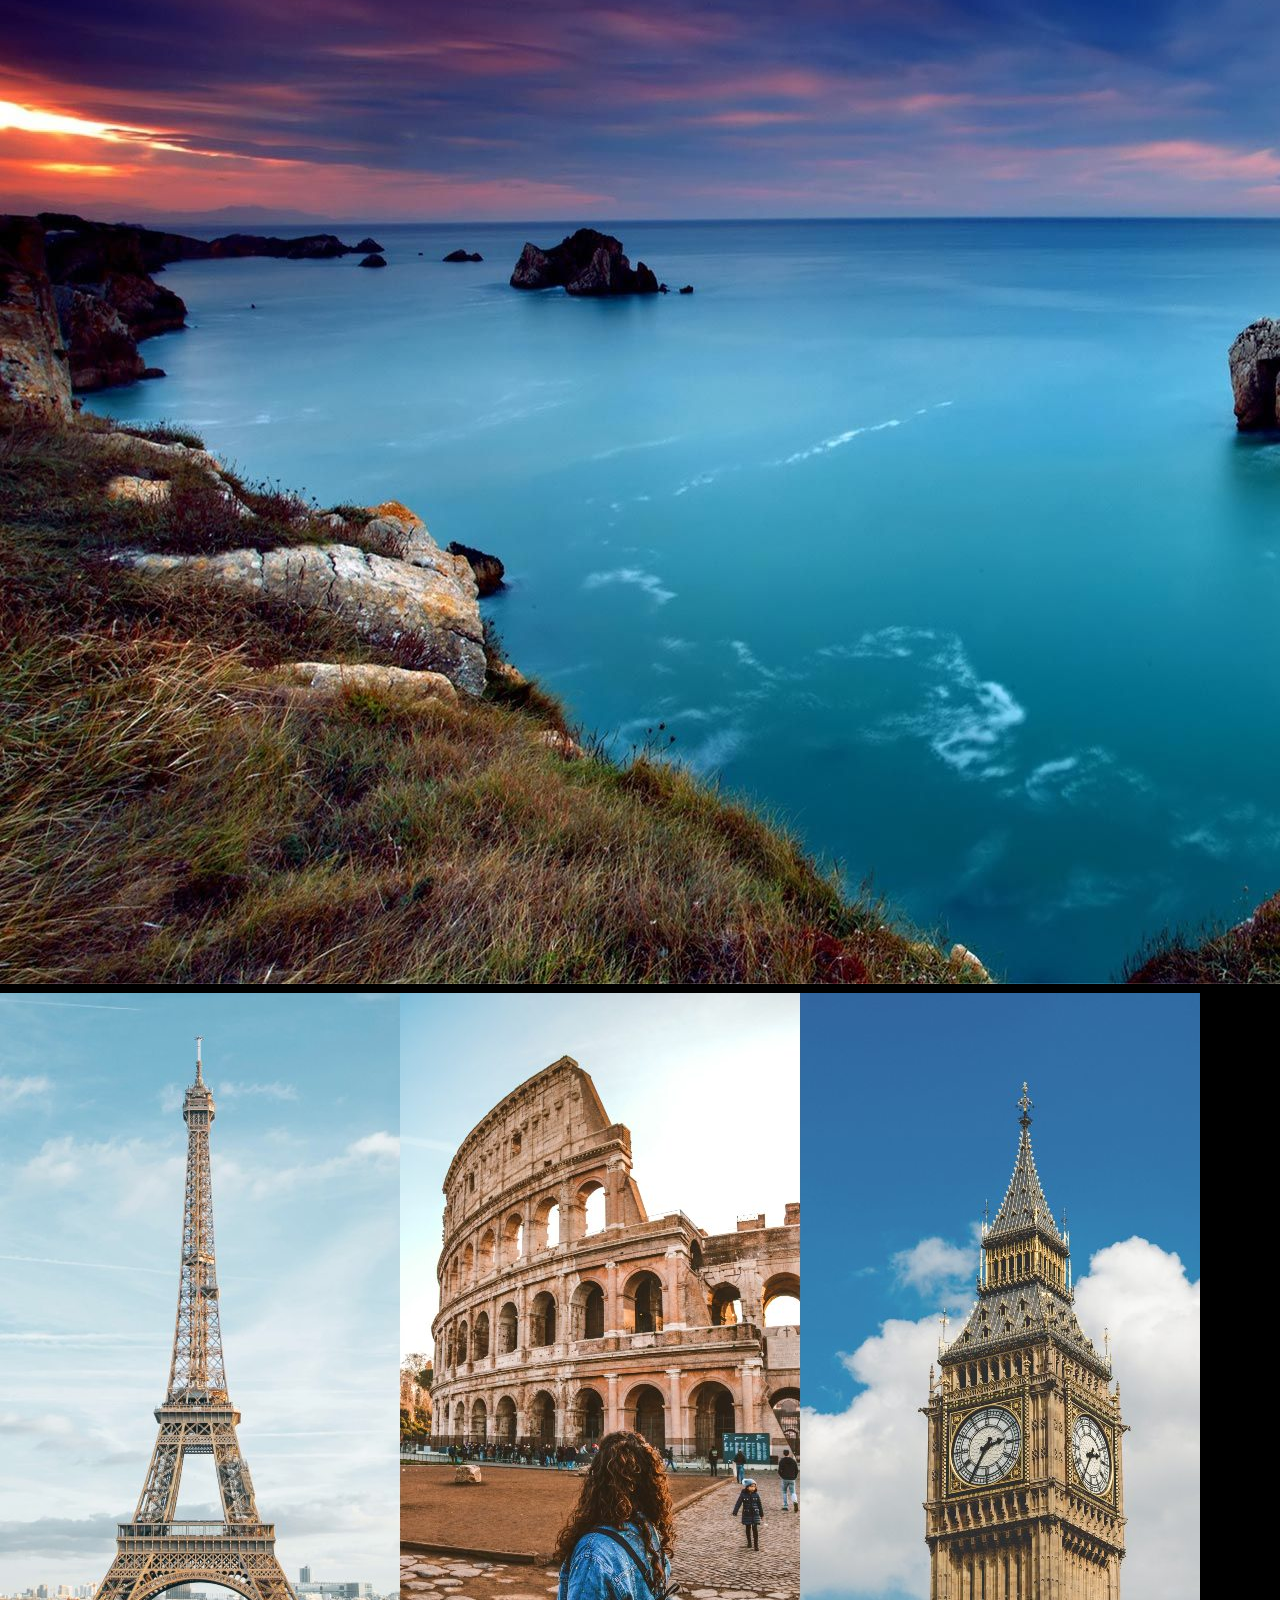
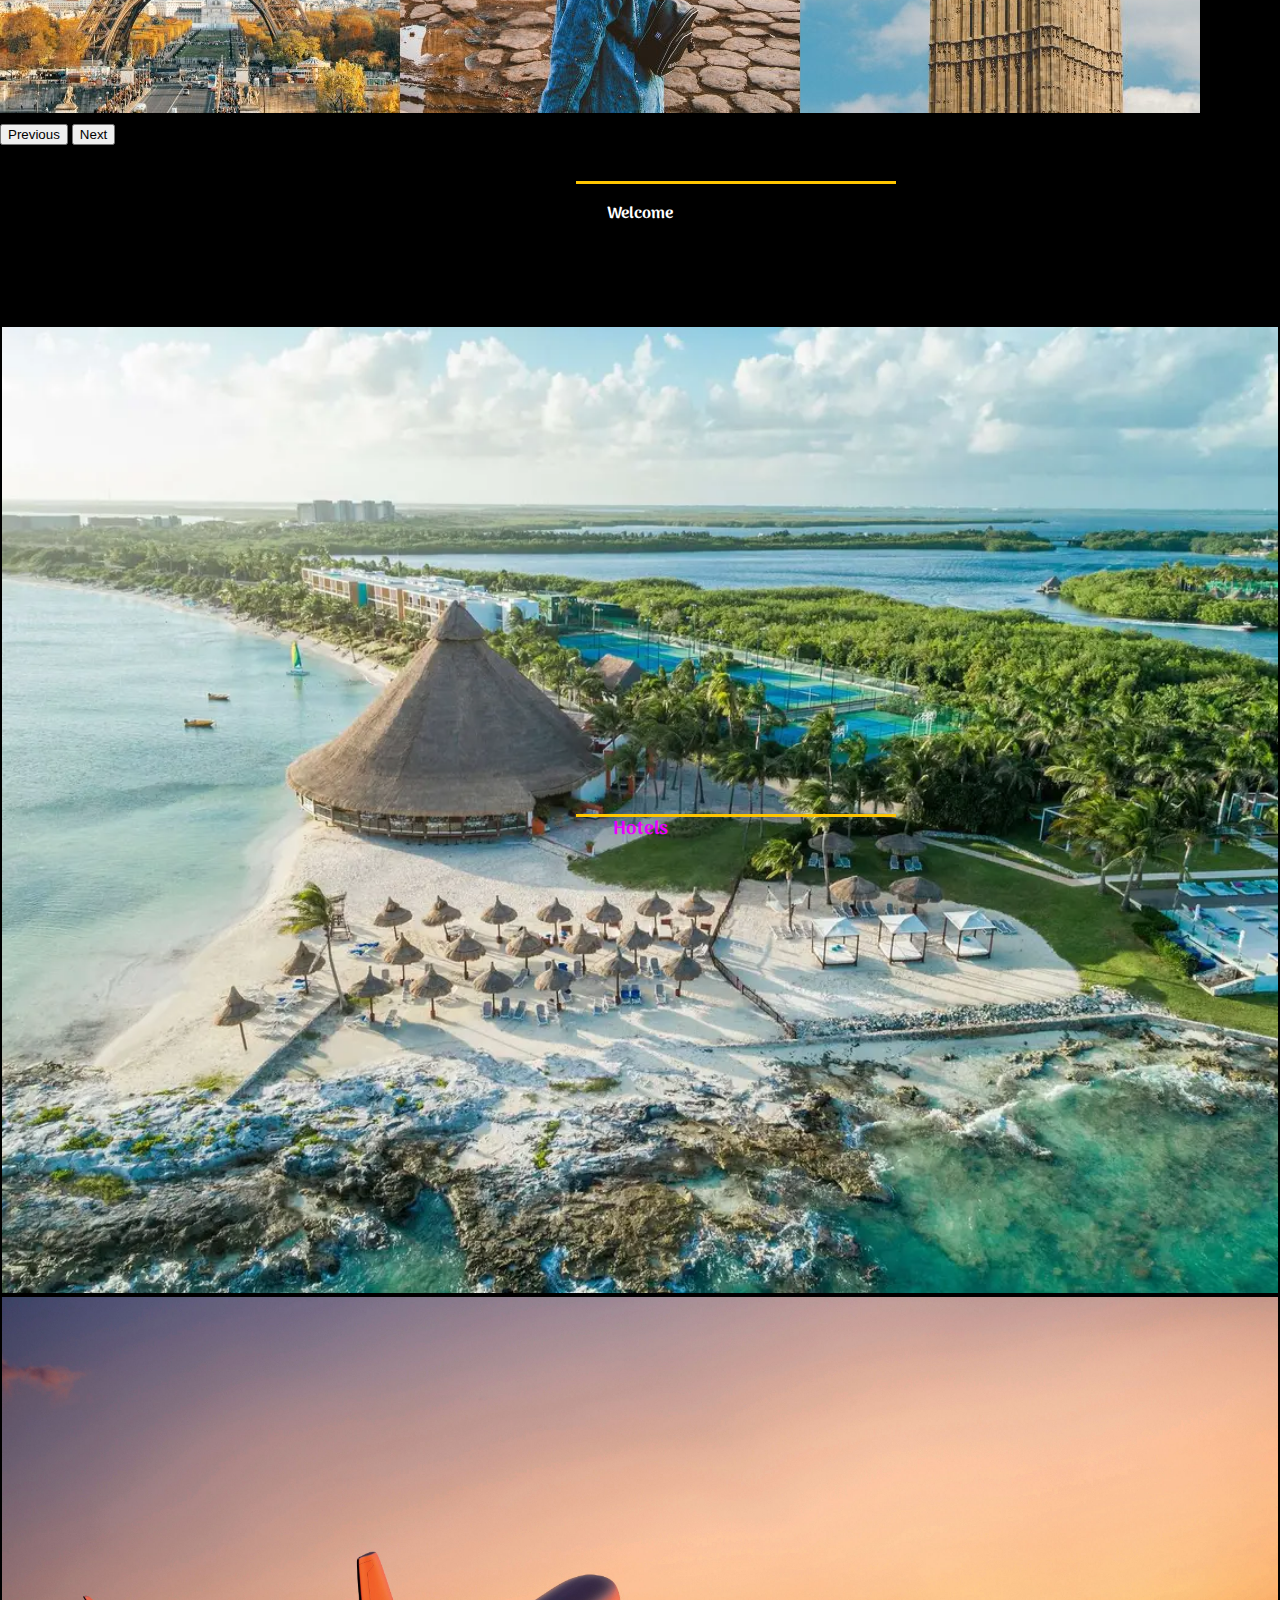
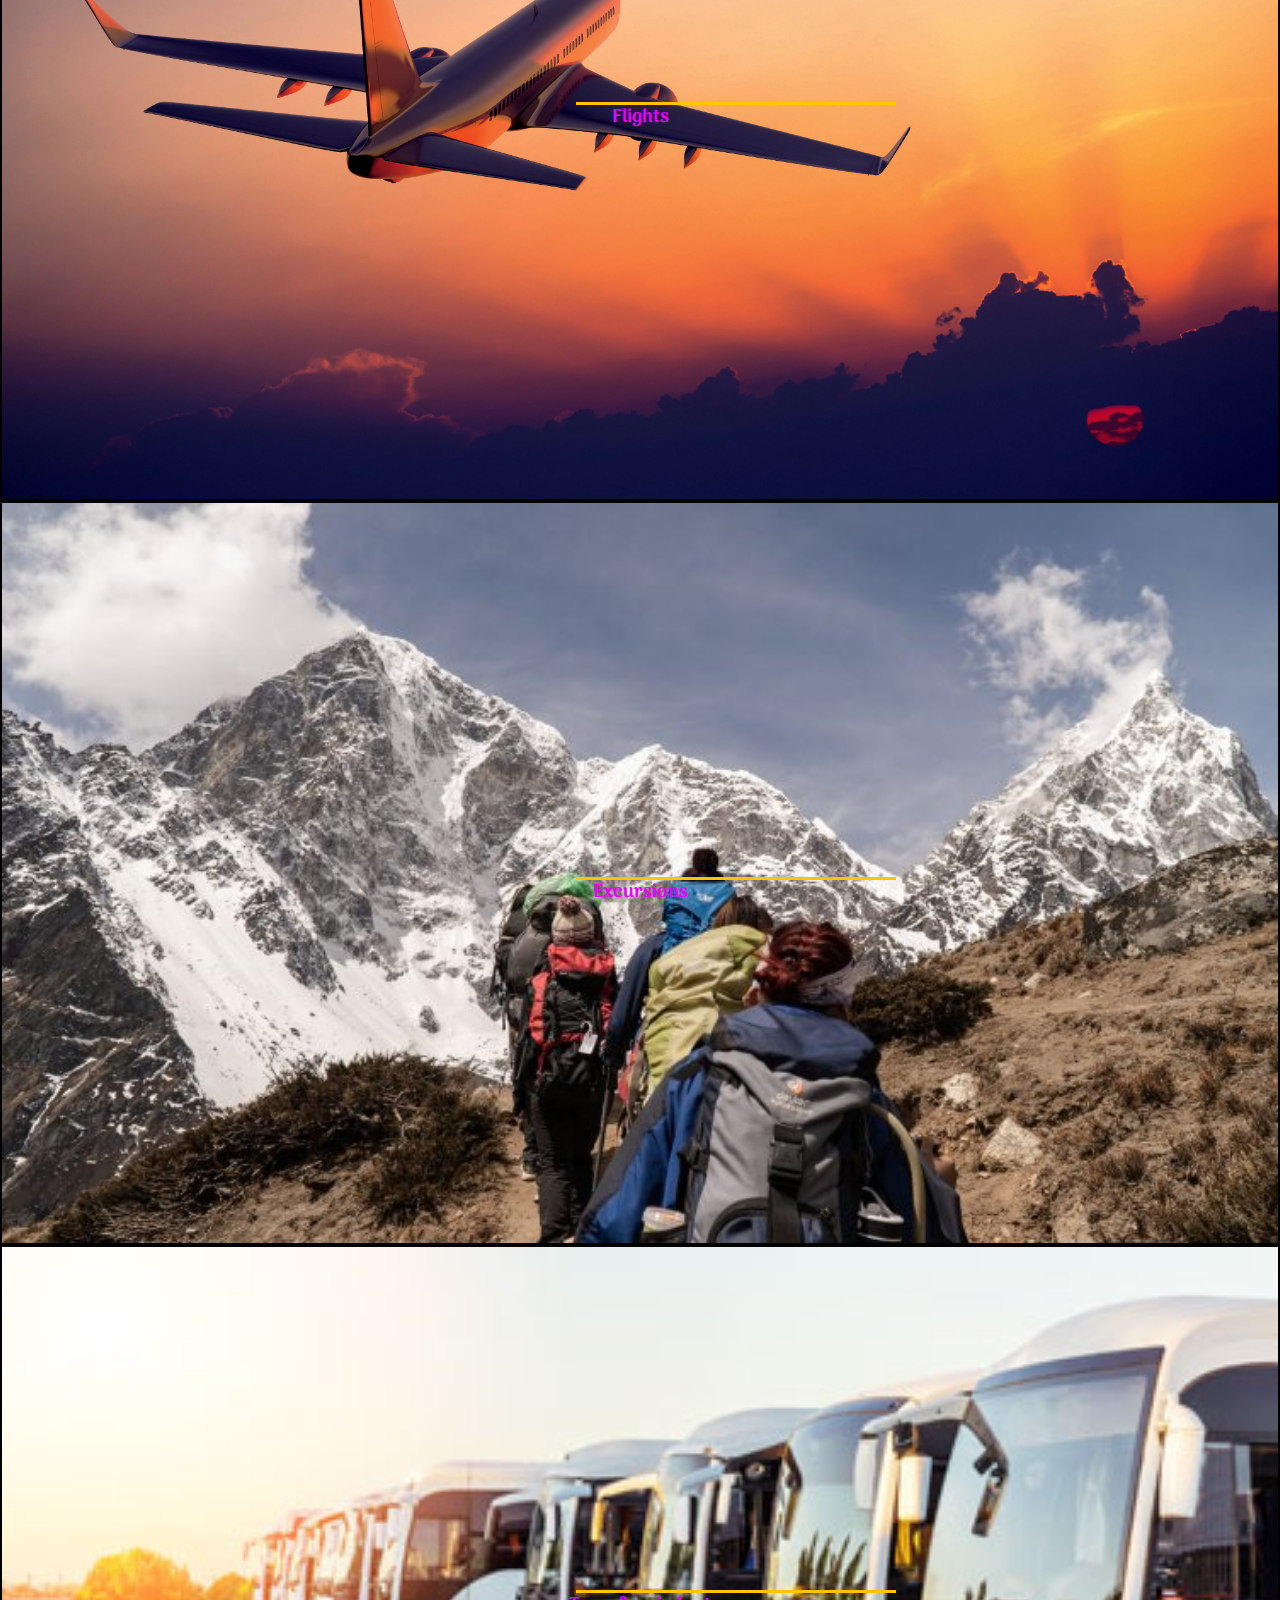
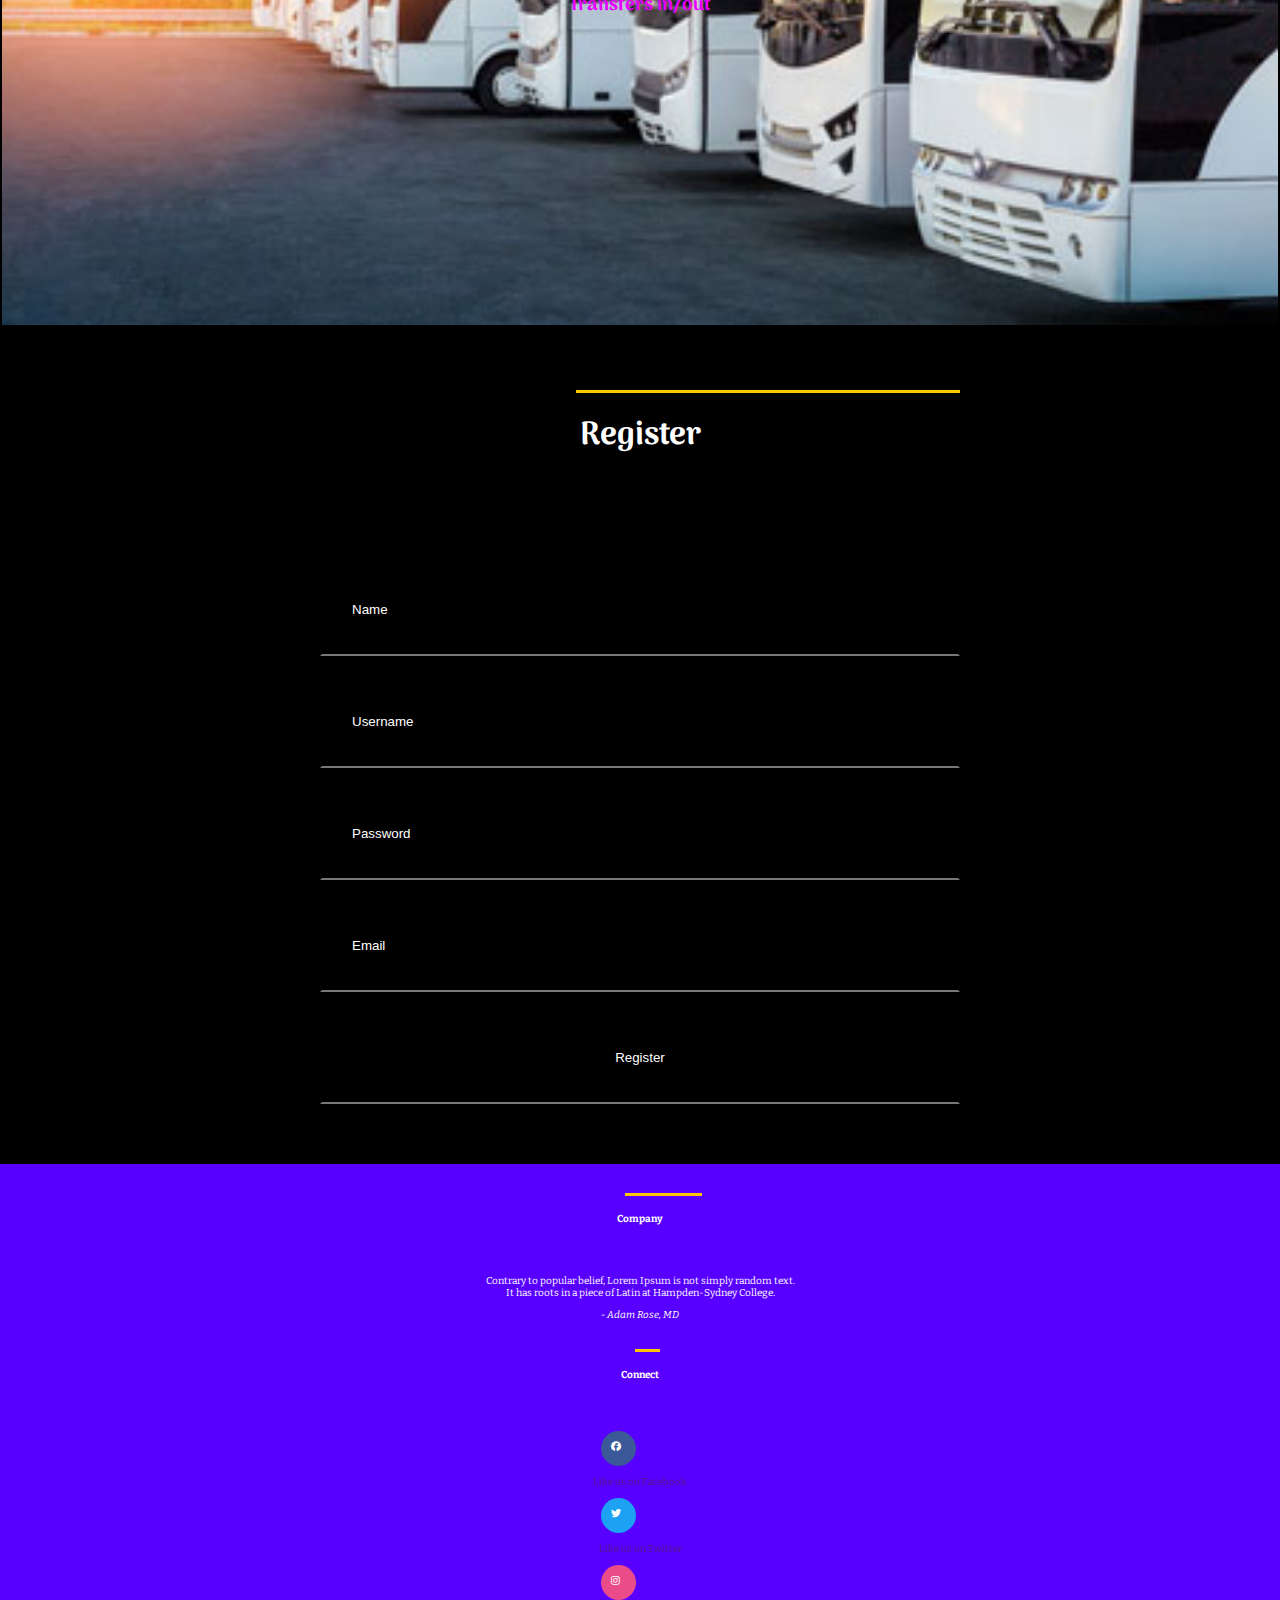
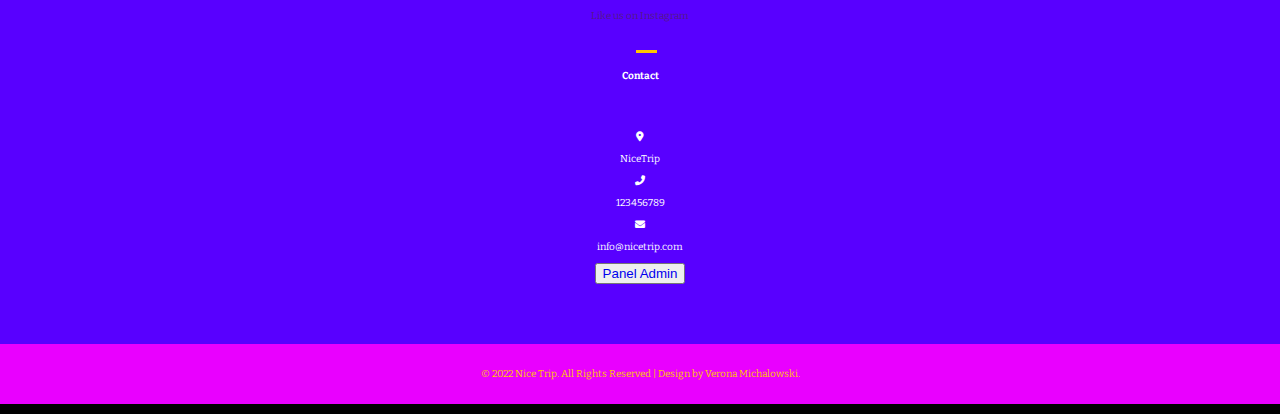
==== commit 0aa295c9: "boton usuarios, encriptar pass" ====
--- a/index.html
+++ b/index.html
@@ -33,6 +33,7 @@
          </ul> 
        </nav>     
     </header>
+    <section>
      <div id="carouselExampleControls" class="carousel slide" data-bs-ride="carousel">
       <div class="carousel-inner">
         <div class="carousel-item active">
@@ -66,6 +67,7 @@
     </div>
     </div>
 </div>
+</section>
 <article id="welcome">
     <h2>Welcome</h2>
     <p>We're a travel agency that was born 15 years ago, located in New York. We look forward to your inquiry. Thank you for visiting our website.</p>
@@ -82,7 +84,7 @@
         height="100%">
       </div>
       <div class="galeria_foto">
-        <h3 class="titulo_img">Excursions</h3>
+       <h3 class="titulo_img">Excursions</h3>
         <img src="./img/SENDERISMO-750x430.jpeg" alt="" class="foto3" width="100%" 
         height="100%">
       </div>
@@ -92,6 +94,7 @@
         height="100%">
              </div>
        </section>
+    <section>
       <h4>Register</h4>
   <form action="usuarios.php" method="POST">
     <input type="text" name="name" id="name" placeholder="Name" required>
@@ -100,8 +103,9 @@
     <input type="email" name="email" id="email" placeholder="Email" required> 
     <input type="hidden" name="id" value = "id"> 
 
-    <input type="submit" value="Login">
+    <input type="submit" value="Register">
     </form>
+  </section>
  <footer class="footer">
       <div class= "container_footer">
     <div class="company">
@@ -128,8 +132,10 @@
               <i class="fas fa-envelope"></i>
               <p class="contact__txt">info@nicetrip.com</p>
         </div>
+        <button type="button" class="btn btn-dark"><a href="./usuarios.php">Panel Admin</a></button>
       </div>
         <p class="copy">© 2022 Nice Trip. All Rights Reserved | Design by Verona Michalowski.
+
     </footer>
    </div>
 <script src="./script.js"></script> 
--- a/style.css
+++ b/style.css
@@ -250,6 +250,7 @@
 .containergrid {
 margin: auto;
 position: relative;
+
 }
 
 .titulo_img{
@@ -260,6 +261,13 @@
   color: #E900FF;
   text-align: center;
   width: 100%;
+  
+}
+
+h3 a{
+text-decoration: none;
+color: #E900FF;  
+
 }
 
 .titulo_img:before{
@@ -270,7 +278,7 @@
     height: 3px;
     width: 25%;
     left: 45%;
-  
+ 
   }
 
 .galeria_foto {
@@ -503,6 +511,7 @@
 
 h3{
   font-size: 50px;
+
 }
 
 h4{
@@ -533,6 +542,11 @@
   width: 40px;
 }
 
+.btn.btn-dark{
+  margin-top: 10px;
+  text-decoration: none;
+}
+
 footer a {
   font-size: 25px;
 }
